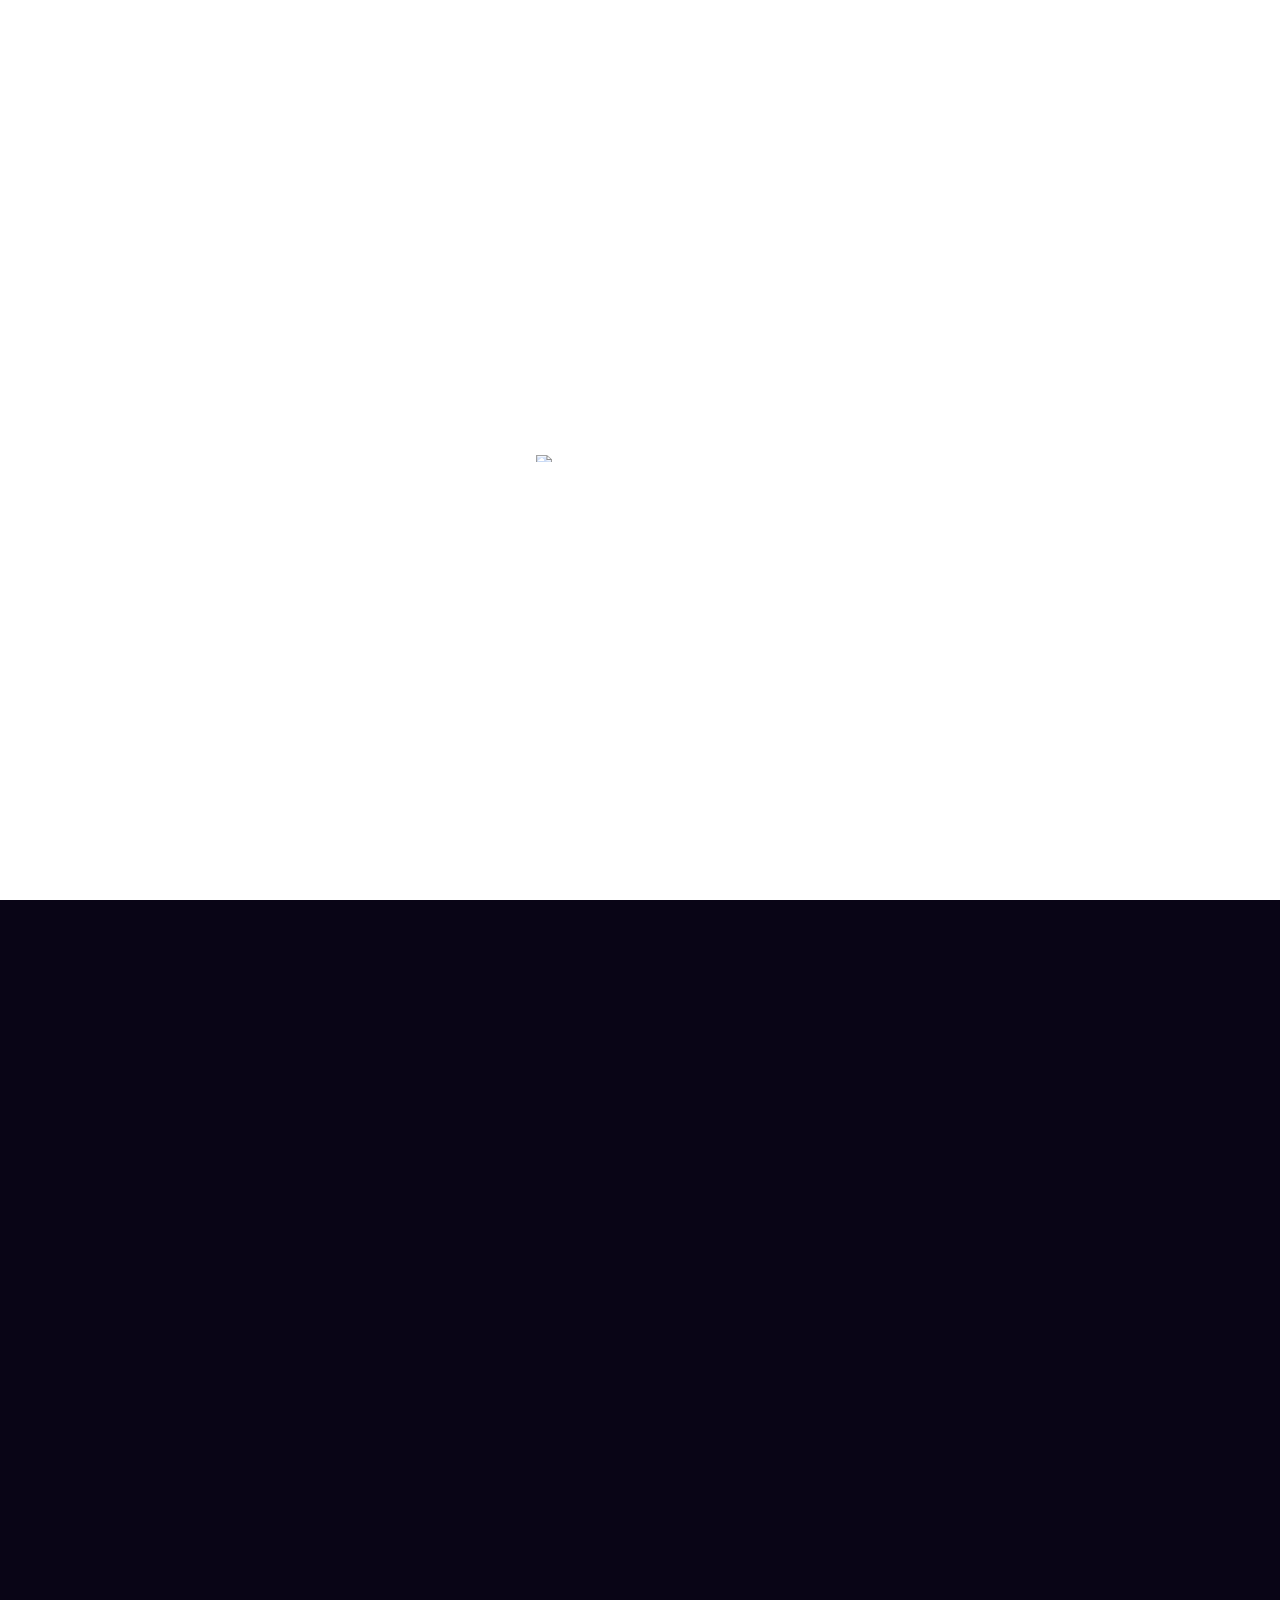
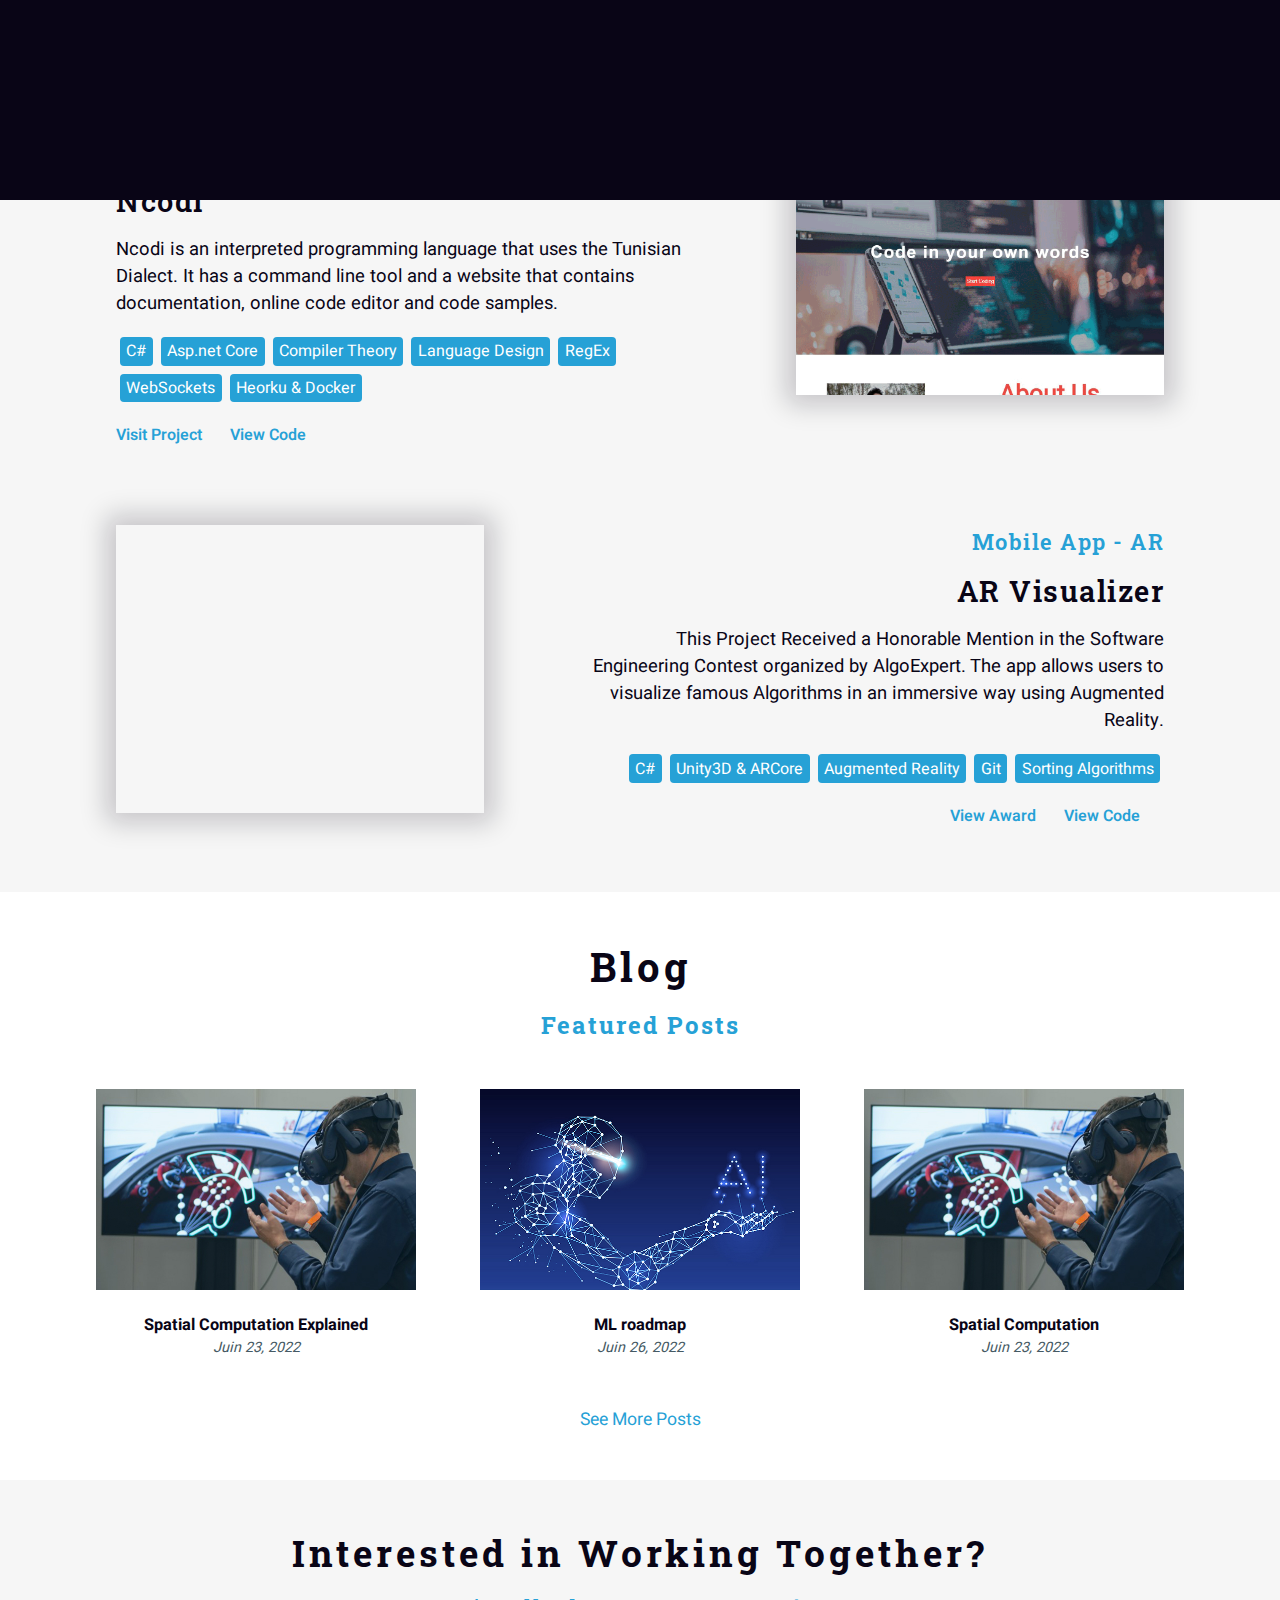
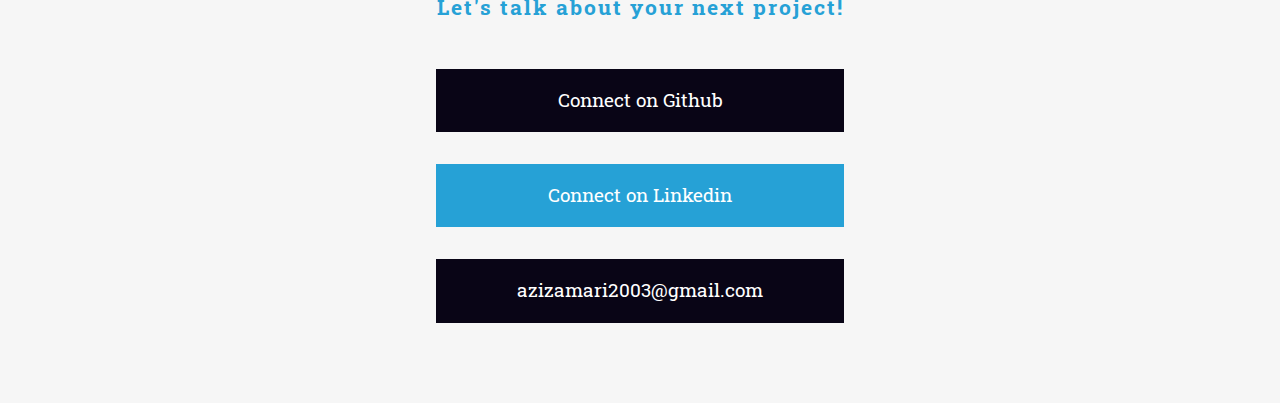
==== index.html @ 2fc7ad05 "Add new blog, ml roadmap" ====
<!DOCTYPE html>
<html lang="en">
<head>
    <meta charset="UTF-8">
    <meta http-equiv="X-UA-Compatible" content="IE=edge">
    <meta name="viewport" content="width=device-width, initial-scale=1.0">
    <meta name="description" content="I can help you build bold, unique, and amazing experiences that 10x your business growth.">
    <meta name="keywords" content="Tunisia, Ncodi, Developer, omerva, Aziz Amari, Python, ncodi, C#, Machine learning, AI, azizamari, aziz lamari, entrepreneur">
    <meta name="author" content="Aziz Amari">
    <link rel="icon" href="./assets/fav.ico" alt="logo">
    <link rel="stylesheet" href="style.css">
    <link rel="stylesheet" href="https://use.fontawesome.com/releases/v5.3.1/css/all.css" integrity="sha384-mzrmE5qonljUremFsqc01SB46JvROS7bZs3IO2EmfFsd15uHvIt+Y8vEf7N7fWAU" crossorigin="anonymous">
    <title>Aziz Amari</title>
</head>
<body>
    <div class="intro">
        <div class="intro-logo">
          <div class="hide">
            <img src="assets/logo-01.png" class="intro-logo">
          </div>
        </div>
      </div>
      <div class="slider"></div>
    </div>
    <header>
        <nav>
            <span class="open-slide">
                <a onclick="openSlideMenu()">
                    <img src="assets/hamburger.svg" class="hamburger" alt="menu button" width="15"/>
                </a>
            </span>
            <a href="#" class="logo">
                &#60;A&#62;
            </a>
            <span class="open-slide">
                <span id="temp_fix"> 
                    <img src="assets/hamburger.svg" class="hamburger" alt="menu button" width="15"/>
                </span>
            </span>
            <ul class="nav_links">
                <li><a href="#about">About</a></li>
                <li><a href="#skills">Skills</a></li>
                <li><a href="#projects">Projects</a></li>
                <li><a href="#blog">Blog</a></li>
                <li><a href="./assets/CV-Aziz-Amari.pdf"  target="_blank">Resume <i class="fas fa-file-pdf"></i></a></li>
                <li><a href="#contact">Contact</a></li>
            </ul>
        </nav>
        <div class="side-nav" id="side-menu">
            <a class="btn-close" onclick="closeSlideMenu()">&times;</a>
            <a class="side_links" href="#about">About</a>
            <a class="side_links" href="#skills">Skills</a>
            <a class="side_links" href="#projects">Projects</a>
            <a class="side_links" href="#blog">Blog</a>
            <a class="side_links" href="./assets/CV-Aziz-Amari.pdf"  target="_blank">Resume <i class="fas fa-file-pdf"></i></a>
            <a class="side_links" href="#contact">Contact</a>
        </div>
    </header>
    <div id="hero_content">
        <div id="particle-div"></div>
        <h2><span class="invisible_arrow"><</span>I'm Aziz Amari></h2>
        <h3>Software Developer passionate about Machine Learning</h3>
        <p>
            I can help you build bold, unique, and amazing <span class="bold_word">experiences</span> that 10x your business growth.
            <br>Currently studying <span class="bold_word">Computer Science</span>.
        </p>
        <div>
            <a href="#contact"><button class="mybtn touch">Get in touch!</button></a>
            <div class="social_media">
                <a class="social_media_button" href="https://www.linkedin.com/in/azizamari/" target="_blank"><i class="fab fa-linkedin"></i></a>
                <a class="social_media_button" href="https://github.com/azizamari" target="_blank"><i class="fab fa-github"></i></a>
            </div>
        </div>
        <div class="scroll_down"><a href="#about"><i class="fas fa-chevron-down"></i></a></div>
    </div>
    
    <span class="anchor" id="about"></span>
    <section class="about">
        <h2 class="section_title">About Me</h2>
        <div class="about_content">
            <div class="about_image">
                <img src="./assets/azizamari.jpg" alt="headshot picture of aziz amari">
            </div>
            <p class="about_text">
                Committed software developer skilled in building <span class="bold_word">Backend</span> systems and currently diving in the fascinating field of <span class="bold_word">Machine Learning</span>. My passion for <span class="bold_word">Computer Science</span>, <span class="bold_word">Entrepreneurship</span> and <span class="bold_word">Mathematics</span> pushed me to always look for new opportunities and challenges.<br>
                Creator of <a href="https://ncodi.tn/" target="_blank" style="text-decoration: none;" class="primary_word">ncodi</a> and former Intern Backend Developer at <a href="https://hackup.io/" target="_blank" style="text-decoration: none;" class="primary_word">Hackup.io</a>.
            </p>
        </div>
    </section>

    <span class="anchor" id="skills"></span>
    <section class="skills">
        <h2 class="section_title">Skills</h2>
        <div class="skills_card_container">
            <div class="skills_card">
                <div class="skills_card_title">Software Development</div>
                <div class="skill_items">
                    <div class="skill_item">Javascript</div>
                    <div class="skill_item">Node.js</div>
                    <div class="skill_item">HTML & CSS</div>
                    <div class="skill_item">Git & Github</div>
                    <div class="skill_item">C#</div>
                    <div class="skill_item">Unity3D</div>
                    <div class="skill_item">Python</div>
                    <div class="skill_item">Asp.net Core</div>
                </div>
            </div>
            <div class="skills_card">
                <div class="skills_card_title">Data</div>
                <div class="skill_items">
                    <div class="skill_item">Python</div>
                    <div class="skill_item">Numpy</div>
                    <div class="skill_item">Matplotlib</div>
                    <div class="skill_item">Pandas</div>
                    <div class="skill_item">SQL</div>
                    <div class="skill_item">PostgreSQL</div>
                    <div class="skill_item">Scikit-learn</div>
                    <div class="skill_item">Supervised Learning</div>
                </div>
            </div>
            <div class="skills_card">
                <div class="skills_card_title">Design</div>
                <div class="skill_items">
                    <div class="skill_item">Graphic Design</div>
                    <div class="skill_item">Adobe Illustrator</div>
                    <div class="skill_item">Adobe Photoshop</div>
                    <div class="skill_item">Adobe XD</div>
                </div>
            </div>
        </div>
    </section>

    <span class="anchor" id="projects"></span>
    <section class="projects">
        <h2 class="section_title">Things I've Built</h2>

        <div class="proj">
            <div class="proj_desc">
                <h4>Interpreter</h4>
                <h3>Ncodi</h3>
                <p>Ncodi is an interpreted programming language that uses the Tunisian Dialect. It has a command line tool and a website that contains documentation, online code editor and code samples.</p>
                <div class="project_card">
                    <div class="project_item">C#</div>
                    <div class="project_item">Asp.net Core</div>
                    <div class="project_item">Compiler Theory</div>
                    <div class="project_item">Language Design</div>
                    <div class="project_item">RegEx</div>
                    <div class="project_item">WebSockets</div>
                    <div class="project_item">Heorku & Docker</div>
                </div>
                <a href="https://ncodi.tn/" target="_blank" style="text-decoration: none;" class="primary_word">Visit Project <i class="fas fa-eye"></i></a>
                <a href="https://github.com/azizamari/Ncodi" target="_blank" style="text-decoration: none;" class="primary_word">View Code <i class="fab fa-github"></i></a>
            </div>
            <img src="./assets/projects/ncodi.gif" alt="">
        </div>
        
        <div class="proj proj_right">
            <div class="proj_desc">
                <h4>Mobile App - AR</h4>
                <h3>AR Visualizer</h3>
                <p>This Project Received a Honorable Mention in the Software Engineering Contest organized by AlgoExpert. The app allows users to visualize famous Algorithms in an immersive way using Augmented Reality.</p>
                <div class="project_card">
                    <div class="project_item">C#</div>
                    <div class="project_item">Unity3D & ARCore</div>
                    <div class="project_item">Augmented Reality</div>
                    <div class="project_item">Git</div>
                    <div class="project_item">Sorting Algorithms</div>
                </div>
                <a href="https://www.algoexpert.io/swe-project-contests/2020-summer" target="_blank" style="text-decoration: none;" class="primary_word">View Award <i class="fas fa-medal"></i></a>
                <a href="https://github.com/azizamari/AR-Visualizer" target="_blank" style="text-decoration: none;" class="primary_word">View Code <i class="fab fa-github"></i></a>
            </div>
            <iframe  src="https://www.youtube.com/embed/VbpRLLs6Fck" title="YouTube video player" frameborder="0" allow="accelerometer; autoplay; clipboard-write; encrypted-media; gyroscope; picture-in-picture" allowfullscreen></iframe>
        </div>

    </section>

    <span class="anchor" id="blog"></span>
    <section class="blog">
        <h2 class="section_title" >Blog</h2>
        <h3 class="section_subtitle">Featured Posts</h3>
        <div class="blog_cards">
            <div class="blog_card">
                <a href="spatial-computation.html" target="_blank" class="image_container">
                    <img class="blog_image" src="assets/blog/vr-thumbnail.jpg">
                </a>
                <a href="spatial-computation.html" target="_blank" class="blog_link"><h4>Spatial Computation Explained</h4></a>
                <p>Juin 23, 2022</p>
            </div>
            <div class="blog_card">
                <a href="spatial-computation.html" target="_blank" class="image_container">
                    <img class="blog_image" src="assets/blog/roadmap_thumbnail.jpg">
                </a>
                <a href="ml-roadmap.html" target="_blank" class="blog_link"><h4>ML roadmap</h4></a>
                <p>Juin 26, 2022</p>
            </div>
            <div class="blog_card">
                <a href="spatial-computation.html" target="_blank" class="image_container">
                    <img class="blog_image" src="assets/blog/vr-thumbnail.jpg">
                </a>
                <a href="spatial-computation.html" target="_blank" class="blog_link"><h4>Spatial Computation</h4></a>
                <p>Juin 23, 2022</p>
            </div>
        </div>
        <div class="more">
            <a href="blog.html" target="_blank"><span> See More Posts <i class="fas fa-chevron-right"></i></span></a>
        </div>
    </section> 

    <span class="anchor" id="contact"></span>
    <section class="contact">
        <h2 class="section_title">Interested in Working Together?</h2>
        <h3 class="section_subtitle">Let's talk about your next project!</h3>
        <div class="connect">
            <a href="https://github.com/azizamari" target="_blank" class="custom-btn"><i class="fab fa-github"></i> Connect on Github</a>
            <a href="https://www.linkedin.com/in/azizamari/" target="_blank" class="custom-btn blue-btn"><i class="fab fa-linkedin"></i> Connect on Linkedin</a>
            <a class="custom-btn"><i class="fas fa-envelope"></i> azizamari2003@gmail.com</a>
        </div>
    </section>
    <script src="https://cdnjs.cloudflare.com/ajax/libs/gsap/3.5.1/gsap.min.js"></script>
    <script src="./js/particles.min.js"></script>
    <script src="./js/app.js"></script>
</body>
</html>
---- style.css ----
@import url('https://fonts.googleapis.com/css2?family=Roboto+Slab:wght@400;600&display=swap');
@import url('https://fonts.googleapis.com/css2?family=Heebo:wght@400;600&display=swap');
:root {
    --primary: #26a1d6;
    --lightprim: #3CACDC;
    --white: #fff;
    --black: #090516;
    --grey: #f6f6f6;
}
*{
    margin:0;
    padding:0;
    box-sizing:border-box;
    font-family: 'Heebo', sans-serif;
}
html{
    scroll-behavior: smooth;
}
.anchor {
    display: block;
    height: 95px; /*same height as header*/
    margin-top: -95px; /*same height as header*/
    visibility: hidden;
}
body{
    color:var(--black);
}

h3{
    font-family: 'Roboto Slab', serif;
}
/* intro animation */
.intro{
    background: var(--white);
    position:fixed;
    top: 0;
    left: 0;
    width: 100%;
    height: 100%;
    display: flex;
    justify-content: center;
    align-items: center;
    z-index: 98;
}
.slider{
  background: var(--black);
  position:fixed;
  top: 0;
  left: 0;
  width: 100%;
  height: 100%;
  transform: translateY(100%);
  z-index: 99;
}

.intro-logo{
  width: 15rem;
  height: auto;
}

.hide{
  background-color:var(--white);
  overflow: hidden;
}

.hide img{
  transform: translateY(100%);
}

/* intro animation */

/* navbar */
header{
    display:flex;
    justify-content:space-around;
    align-items:center;
    position: fixed;
    z-index:80;
    background:var(--white);
    width: 100%;
    padding:10px;
    box-shadow: 0px 1px 20px 0px rgba(9,5,22,0.46);
    -webkit-box-shadow: 0px 1px 20px 0px rgba(9,5,22,0.46);
    -moz-box-shadow: 0px 1px 20px 0px rgba(9,5,22,0.46);
}
header li, header a, header button, .side p, .side{
    color:var(--black);
    font-weight:400;
    text-decoration: none;
}
nav{
    display:flex;
    align-items:center;
    align-content: center;
    width:100%;
    justify-content: space-around;
}
.open-slide{
    display: none;
}
nav > a{
    display:flex;
}
.logo{
    cursor: pointer;
    font-family: 'Roboto Slab', serif;
    color:var(--black);
    font-size: 2.5rem;
    font-weight:600;
}
.hamburger{
    width:60px;
    height: auto;
    transition: all 0.3s ease 0s;
    padding:3px;
}
.nav_links{
    list-style: none;
    display: flex;
    justify-content: center;
}
.nav_links li{
    padding:0 18px;
    display: flex;
    justify-content: center;
    align-items:center;
}
.nav_links li a{
    font-size: 1.1rem;
    cursor: pointer;
    transition: all 0.3s ease 0s;
}
.nav_links li a:hover{
    color:var(--primary);
}

.side-nav{
    height: 100%;
    width: 0;
    position:fixed;
    z-index: 1;
    top:0;
    left:0;
    background:var(--white);
    overflow-x:hidden;
    padding-top:60px;
    border-top-right-radius: 18px;
    transition: all 0.5s ease 0s;
}

.side-nav a{
    padding:20px 10px 10px 40px;
    text-decoration: none;
    cursor: pointer;
    display: block;
    color:var(--black);
    transition: all 0.3s ease 0s;
}
.side-nav a:hover{
    color:var(--primary);
}

.side-nav .btn-close{
    position:absolute;
    top:0;
    right:22px;
    font-size:36px;
    margin-left: 50px;
}
.hamburger{
    width:100%;
    cursor: pointer;
}
#temp_fix{
    opacity: 0;
    display:flex;
}
.open-slide > a{
    display:flex;
}
.scroll_down{
    text-align: center;
    font-size:2rem;
    margin-bottom:2.5rem;
}
.scroll_down > a{
    text-decoration: none !important;
    color:var(--primary);

}
/* navbar */

/* hero */
#particle-div{
    position : absolute;
    width:90%;
    height:100%;
    z-index:-1;
}
#hero_content{
    width:90%;
    height:100%;
    margin:auto;
}
#hero_content >h2{
    color:var(--black);
    font-size:3rem;
    letter-spacing: 4px;
    padding-top:9rem;
    margin-bottom:1rem;
    font-family: 'Roboto Slab', serif;
}
.invisible_arrow{
    display:none;
}
#hero_content >h3{
    color:var(--primary);
    font-weight:600;
    font-size:1.5rem;
    margin-bottom:1rem;
    letter-spacing: 3px;
}

#hero_content >p{
    color:var(--black);
    width: 60%;
    font-size:1.2rem;
}
.primary_word{
    color:var(--primary);
    font-weight:600;
    vertical-align:middle;

}
.bold_word{
    font-weight: 600;
}
.mybtn{
    outline:none;
    width:100px;
    cursor: pointer;
    padding: 10px;
    transition: all 0.7s ease 0s;
    font-size: 1.2rem;
    background-color:transparent;
    color: var(--black);
    border: 3px solid var(--black);
    border-radius:5px;
    margin-bottom:1rem;
}
.mybtn:hover{
    border-color:var(--primary);
    color:var(--white);
    background:var(--primary);
}
.touch{
    margin-top:25px;
    width: 180px;
    transition: all 0.7s ease 0s;
}
.social_media{
    width: 160px;
    text-align: center;
    margin-bottom:2.5rem;
}
.social_media_button{
    color:var(--black);
    font-size:1.5rem;
    margin: 0 0.5rem;
}
/* hero */

.section_title{
    text-align:center;
    color:var(--black);
    font-size:2.5rem;
    letter-spacing: 4px;
    margin-bottom:1rem;
    font-family: 'Roboto Slab', serif;
    padding-top:3rem;
}
.section_subtitle{
    text-align:center;
    color:var(--primary);
    font-size:1.5rem;
    letter-spacing: 2px;
}

/* about section */
.about{
    height:100%;
    background-color:var(--grey)
}
.about_content{
    width:90%;
    display:flex;
    align-items: center;
    margin:auto;
    justify-content:space-around;
    padding-bottom:3rem;
}
.about_image img{
    width:12rem;
    height:auto;
}
.about_text{
    width:60%;
    text-align:center;
    font-size:1.2rem;
}
/* about section */

/* skills section */
.skills{
    height:100%;
    background-color:var(--white)
}
.skills_card_container{
    display:flex;
    flex-wrap: wrap;
    justify-content:space-around;
    width:80%;
    margin: 4rem auto;
}
.skills_card{
    width:20rem;
    padding:1rem;
    box-shadow: 0px 0px 25px 5px rgba(9,5,22,0.2);
    display: flex;
    flex-direction: column;
    justify-content: space-evenly;
    margin: 2rem 1rem;
}

.skills_card_title{
    color:var(--black);
    font-size:1.3rem;
    font-weight:600;
    text-align:center;
    font-family: 'Roboto Slab', serif;
    padding-bottom: 1rem;
}
.skill_items{
    display: flex;
    flex-wrap: wrap;
    justify-content:center;
}
.skill_item{
    background-color: var(--primary);
    display: inline;
    padding:0.2rem 0.4rem;
    border-radius:4px;
    color:var(--white);
    margin:0.5rem;
}
/* skills section */

/* projects section */
.projects{
    height:100%;
    background-color:var(--grey)
}
.projects > .section_title{
    margin-bottom:3rem;
}
.proj_right{
    flex-direction: row-reverse;
    text-align:right;
}
.proj{
    width:90%;
    display:flex;
    align-items: center;
    margin:auto;
    padding-bottom:4rem;
    justify-content:space-around;
}
.proj .proj_desc{
    width:50%;
}
.proj .proj_desc a{
    margin-right:1.5rem;
}
.proj h4{
    margin:1rem 0;
    font-size:1.4rem;
    letter-spacing: 1.5px;
    color:var(--primary);
    font-weight:600;
    font-family: 'Roboto Slab', serif;
}
.proj h3{
    letter-spacing: 1.5px;
    font-size:1.8rem;
    color:var(--black);
    font-weight:600;
}
.proj p{
    margin:1rem 0;
    font-size:1.15rem;
    color:var(--black);
}
.proj > img{
    width:25rem;
    height:auto;
    box-shadow: 0px 0px 25px 10px rgba(9,5,22,0.2)
}
.proj > iframe{
    width:25rem;
    height:20rem;
    box-shadow: 0px 0px 25px 10px rgba(9,5,22,0.2)
}
.project_card{
    width:100%;
    display: flex;
    flex-wrap: wrap;
    justify-content: flex-start;
    margin-bottom: 1rem;
}
.proj_right .project_card{
    justify-content: flex-end;
}
.project_item{
    background-color: var(--primary);
    display: inline;
    padding:0.15rem 0.4rem;
    border-radius:4px;
    color:var(--white);
    margin:0.25rem;
}
/* projects section */

/* blog */
.blog{
    height:100%;
    background-color:var(--white)
}
.blog_cards{
    display: flex;
    justify-content: space-evenly;
    align-items: center;
    padding-top:3rem;
    width: 90%;
    margin: auto;
}
.blog_card{
    width: 100%;
    display: flex;
    flex-direction: column;
    align-items: center;
    color:var(--black);
    margin: 0 1rem;
}
.blog_card .image_container{
    width:25vw;
    display: inline-block;
    overflow: hidden;
}
.blog_card .blog_image{
    width:100%;
    height:auto;
    transition: all 0.3s ease 0s;
    cursor: pointer;
}
.blog_card .blog_image:hover{
    transform:scale(1.1);
    -ms-transform:scale(1.1); /* IE 9 */
    -moz-transform:scale(1.1); /* Firefox */
    -webkit-transform:scale(1.1); /* Safari and Chrome */
    -o-transform:scale(1.1); /* Opera */
}
.blog_card > h4{
    padding-top:1rem;
    font-size:1.2rem;
    cursor: pointer;
    transition: all 0.3s ease 0s;
}
.blog_card > h4:hover{
    color:var(--primary);
}
.blog_card > p{
    font-size:0.9rem;
    font-style: italic;
    color: #455A64;
}
.blog .more{
    text-align:center;
    padding:3rem 0;
}
.blog .more a{
    font-size:1.1rem;
    text-decoration: inherit;
    color:var(--primary);
    font-weight:400;
    transition: all 0.3s ease 0s;
}
.blog .more a:hover{
    color:var(--black);
}
.blog .more a .bxs-right-arrow-circle{
    vertical-align:middle;
    font-size:2rem;
}
.blog .more a span{
    vertical-align:middle;
}
.blog_card h4, .blog_card p{
    text-align:center;
}
.blog_card .blog_link{
    text-decoration:none;
    color:var(--black);
    padding-top:1rem;
    font-size:1.2rem;
    cursor: pointer;
    transition: all 0.3s ease 0s;
}
.blog_card .blog_link:hover{
    color:var(--primary);
}
/* blog */
/* contact */
.contact{
    background-color:var(--grey);
    height:100%;
}
.contact > .section_title{
    margin-left: 1rem;
    margin-right: 1rem;
}
.custom-btn {
    width:27rem;
    padding:1.2rem 0rem;
    text-align:center;
    background-color: var(--black);
	height: auto;
	border-radius: 0px;
	color: var(--white);
    font-size: 1.4rem;
	transition: all .4s;
    font-family: 'Roboto Slab', serif;
    cursor: pointer;
    text-decoration:none;
    margin:1rem;
}
.blue-btn{
    background-color:var(--primary)
}

.custom-btn:hover {
    width:28.5rem;
    padding:1.4rem 0rem;
}
.connect{
    margin-top: 2rem;
    display:flex;
    flex-direction: column;
    justify-content: space-around;
    align-items: center;
    padding-bottom: 4rem;
}

/* contact */

@media only screen and (max-width:1300px) {
    .intro-logo{
        width: 13rem;
        height: auto;
    }
    .blog_card .blog_link{
        font-size:1.02rem;
    }
    .custom-btn {
        width:25.5rem;
        padding:1.1rem 0rem;
        font-size: 1.2rem;
    }
    .custom-btn:hover {
        width:27rem;
        padding:1.3rem 0rem;
    }
    .contact > .section_title{
        font-size:2.3rem;
    }
    .contact > .section_subtitle{
        font-size:1.3rem;
    }
    .proj > img {
        width: 23rem;
        height: auto;
    }
    .proj > iframe{
        width:23rem;
        height:18rem;
    }
}
@media only screen and (max-width:952px) {
    .intro-logo{
        width: 11rem;
        height: auto;
    }
    .about_text{
        width:60%;
        text-align:center;
        font-size:1rem;
    }
    .contact > .section_title{
        font-size:2.1rem;
    }
    .contact > .section_subtitle{
        font-size:1.15rem;
    }
    .proj .proj_desc {
        width: 40%;
        margin-right: 1rem;
    }
    .proj > img {
        width: 22rem;
        height: auto;
    }
    .proj > iframe{
        width:22rem;
        height:17rem;
    }
    .proj h4{
        font-size:1.25rem;
    }
    .proj h3{
        font-size:1.6rem;
    }
    .proj p{
        font-size:1rem;
    }
    .proj .proj_desc a{
        margin-right:1.2rem;
        font-size:0.7rem;
    }
    .blog_card {
        margin: 0 0.5rem;
    }
    .blog_cards {
        width: 95%;
    }
    
}
@media only screen and (max-width:768px) {
    .intro-logo{
        width: 8rem;
        height: auto;
    }
    .nav_links{
        display:none;
    }
    .open-slide{
        display: block;
    }
    .logo{
        margin:auto;
    }
    .hamburger{
        margin:1rem;
    }
    #hero_content{
        text-align:center;
    }
    #hero_content >p{
        width: 100%;
        font-size:1rem;
    }
    #hero_content >h2{
        font-size:2rem;
    }
    #hero_content >h3{
        font-size:1.2rem;
    }
    .invisible_arrow{
        display:initial;
    }
    .mybtn{
        width:140px;
        font-size: 1.1rem;
        padding: 10px;
    }
    .social_media{
        width: 100%;
    }
    .about_content{
        flex-direction: column;
    }
    .about_image{
        margin-bottom:1.5rem;
        margin-top:1rem;
    }
    .about_image img{
        width:10rem;
        height:auto;
    }
    .about_text{
        width:80%;
    }
    .blog_cards{
        flex-direction:column;
    }
    .blog_card{
        margin-bottom: 2rem;
    }
    .blog_card .image_container{
        width:50vw;
    }
    .contact > .section_title{
        font-size:1.9rem;
    }
    .projects > .section_title{
        font-size:2.3rem;
    }
    .contact > .section_subtitle{
        font-size:1rem;
    }
    .custom-btn {
        width:20rem;
        padding:1rem 0rem;
        font-size: 1.2rem;
    }
    .custom-btn:hover {
        width:22rem;
        padding:1.1rem 0rem;
    }
    .proj{
        flex-direction: column;
        align-items:flex-start;

    }
    .proj .proj_desc {
        width: 90%;
        margin-right: 0rem;
    }
    .proj_right{        
        align-items:flex-end;
    }
    .proj p {
        font-size: 0.9rem;
    }
    .proj > img {
        margin-top: 1rem;
    }
    .proj > iframe{
        margin-top: 1rem;
    }
    .proj h4{
        font-size:1.15rem;
    }
    .proj h3{
        font-size:1.5rem;
    }
    .proj .proj_desc a{
        margin-right:1rem;
        font-size:0.9rem;
    }
    .project_item{
        padding:0.15rem 0.4rem;
        margin:0.25rem;
        font-size:0.9rem;
    }
}
@media screen and (max-width: 560px) {
    #hero_content >p{
        width: 100%;
        font-size:0.8rem;
    }
    #hero_content >h2{
        font-size:1.6rem;
    }
    #hero_content >h3{
        font-size:1rem;
    }
    .mybtn{
        width:140px;
        font-size: 1rem;
        padding: 6px;
    }
    .blog_card > h4{
        font-size:0.9rem;
    }
    .blog_card > p{
        font-size:0.7rem;
        font-style: italic;
    }
    .blog_card .image_container{
        width:55vw;
    }
    .contact > .section_title{
        font-size:1.1rem;
    }
    .projects > .section_title{
        font-size:1.6rem;
    }
    .custom-btn {
        width:16rem;
        padding:0.8rem 0rem;
        font-size: 0.9rem;
    }
    .custom-btn:hover {
        width:16rem;
        padding:0.8rem 0rem;
    }
    .scroll_down{
        font-size:1.6rem;
    }
    .proj > img {
        width: 18rem;
        height: auto;
    }
    .proj > iframe {
        width: 16rem;
        height:13rem;
    }
}
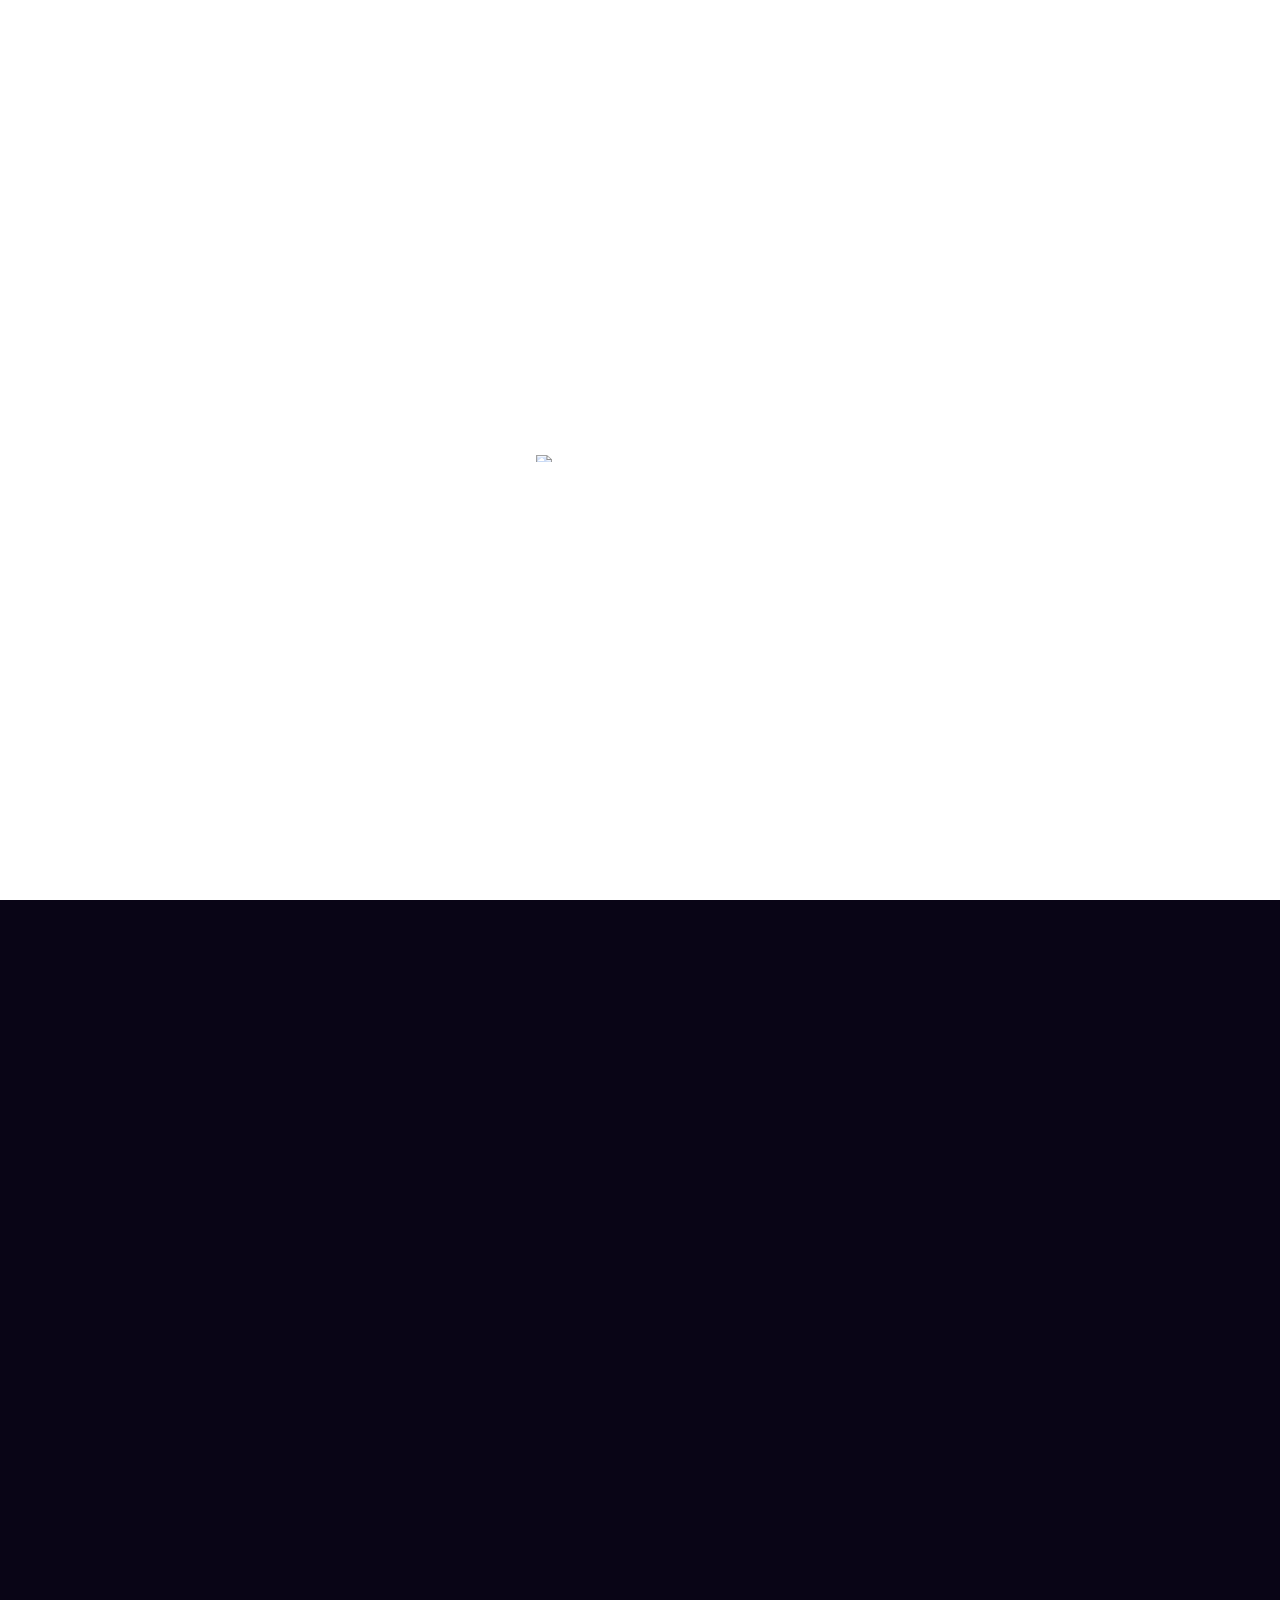
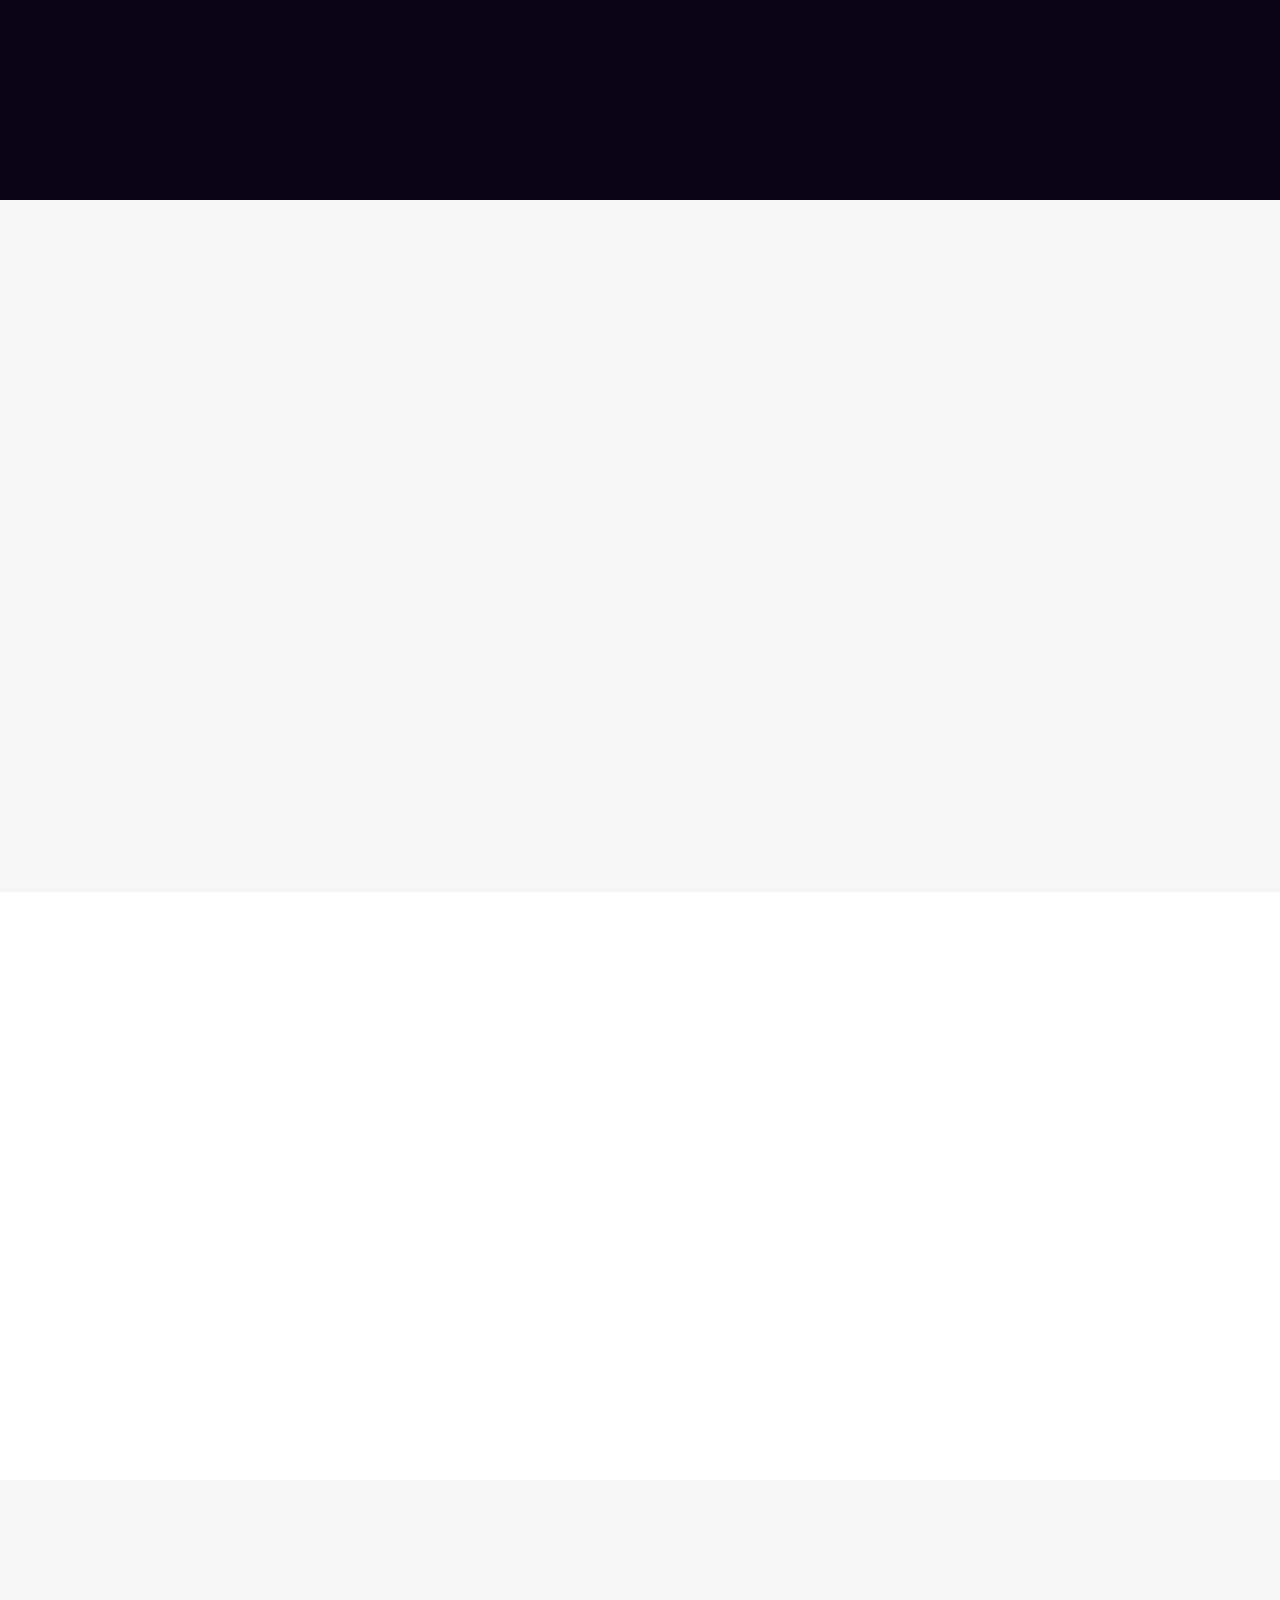
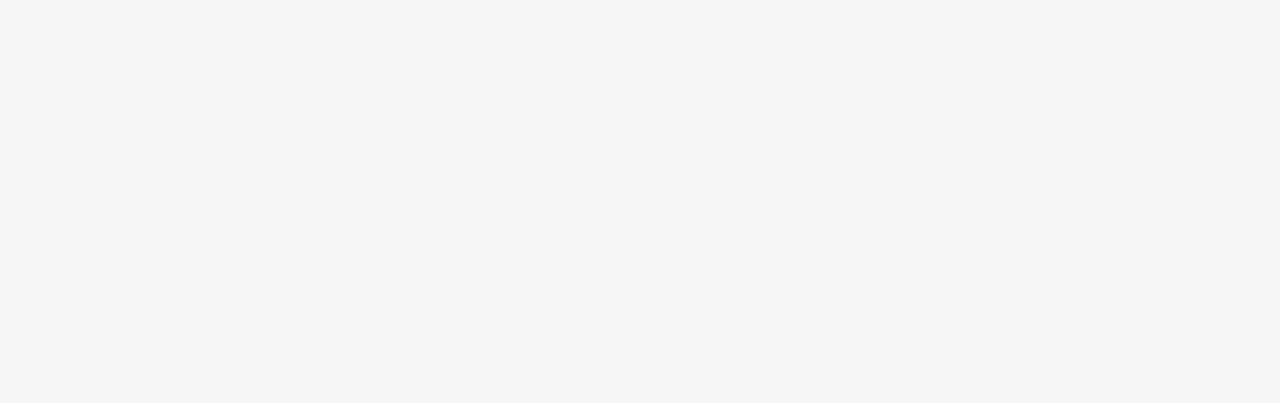
==== commit c22c8918: "last minute fixes" ====
--- a/index.html
+++ b/index.html
@@ -10,7 +10,8 @@
     <link rel="icon" href="./assets/fav.ico" alt="logo">
     <link rel="stylesheet" href="style.css">
     <link rel="stylesheet" href="https://use.fontawesome.com/releases/v5.3.1/css/all.css" integrity="sha384-mzrmE5qonljUremFsqc01SB46JvROS7bZs3IO2EmfFsd15uHvIt+Y8vEf7N7fWAU" crossorigin="anonymous">
-    <title>Aziz Amari</title>
+    <link href="https://unpkg.com/aos@2.3.1/dist/aos.css" rel="stylesheet">
+    <title>Aziz Amari | Technology Enthusiast</title>
 </head>
 <body>
     <div class="intro">
@@ -76,12 +77,12 @@
     
     <span class="anchor" id="about"></span>
     <section class="about">
-        <h2 class="section_title">About Me</h2>
+        <h2 class="section_title" data-aos="fade-down" data-aos-easing="ease-in-sine" data-aos-duration="500">About Me</h2>
         <div class="about_content">
-            <div class="about_image">
+            <div class="about_image" data-aos="fade-right" data-aos-easing="ease-in-sine" data-aos-duration="500">
                 <img src="./assets/azizamari.jpg" alt="headshot picture of aziz amari">
             </div>
-            <p class="about_text">
+            <p class="about_text" data-aos="fade-right" data-aos-easing="ease-in-sine" data-aos-duration="500">
                 Committed software developer skilled in building <span class="bold_word">Backend</span> systems and currently diving in the fascinating field of <span class="bold_word">Machine Learning</span>. My passion for <span class="bold_word">Computer Science</span>, <span class="bold_word">Entrepreneurship</span> and <span class="bold_word">Mathematics</span> pushed me to always look for new opportunities and challenges.<br>
                 Creator of <a href="https://ncodi.tn/" target="_blank" style="text-decoration: none;" class="primary_word">ncodi</a> and former Intern Backend Developer at <a href="https://hackup.io/" target="_blank" style="text-decoration: none;" class="primary_word">Hackup.io</a>.
             </p>
@@ -90,9 +91,9 @@
 
     <span class="anchor" id="skills"></span>
     <section class="skills">
-        <h2 class="section_title">Skills</h2>
+        <h2 class="section_title" data-aos="fade-down" data-aos-easing="ease-in-sine" data-aos-duration="500">Skills</h2>
         <div class="skills_card_container">
-            <div class="skills_card">
+            <div class="skills_card" data-aos="fade-down" data-aos-easing="ease-in-sine" data-aos-duration="500">
                 <div class="skills_card_title">Software Development</div>
                 <div class="skill_items">
                     <div class="skill_item">Javascript</div>
@@ -105,7 +106,7 @@
                     <div class="skill_item">Asp.net Core</div>
                 </div>
             </div>
-            <div class="skills_card">
+            <div class="skills_card" data-aos="fade-up" data-aos-easing="ease-in-sine" data-aos-duration="500">
                 <div class="skills_card_title">Data</div>
                 <div class="skill_items">
                     <div class="skill_item">Python</div>
@@ -118,7 +119,7 @@
                     <div class="skill_item">Supervised Learning</div>
                 </div>
             </div>
-            <div class="skills_card">
+            <div class="skills_card" data-aos="fade-down" data-aos-easing="ease-in-sine" data-aos-duration="500">
                 <div class="skills_card_title">Design</div>
                 <div class="skill_items">
                     <div class="skill_item">Graphic Design</div>
@@ -132,9 +133,9 @@
 
     <span class="anchor" id="projects"></span>
     <section class="projects">
-        <h2 class="section_title">Things I've Built</h2>
-
-        <div class="proj">
+        <h2 class="section_title" data-aos="fade-down" data-aos-easing="ease-in-sine" data-aos-duration="500">Things I've Built</h2>
+
+        <div class="proj" data-aos="fade-right" data-aos-easing="ease-in-sine" data-aos-duration="500">
             <div class="proj_desc">
                 <h4>Interpreter</h4>
                 <h3>Ncodi</h3>
@@ -154,7 +155,7 @@
             <img src="./assets/projects/ncodi.gif" alt="">
         </div>
         
-        <div class="proj proj_right">
+        <div class="proj proj_right" data-aos="fade-up" data-aos-easing="ease-in-sine" data-aos-duration="500">
             <div class="proj_desc">
                 <h4>Mobile App - AR</h4>
                 <h3>AR Visualizer</h3>
@@ -176,46 +177,47 @@
 
     <span class="anchor" id="blog"></span>
     <section class="blog">
-        <h2 class="section_title" >Blog</h2>
-        <h3 class="section_subtitle">Featured Posts</h3>
+        <h2 class="section_title" data-aos="fade-down" data-aos-easing="ease-in-sine" data-aos-duration="500">Blog</h2>
+        <h3 class="section_subtitle" data-aos="fade-right" data-aos-easing="ease-in-sine" data-aos-duration="700">Featured Posts</h3>
         <div class="blog_cards">
-            <div class="blog_card">
+            <div class="blog_card" data-aos="fade-down" data-aos-easing="ease-in-sine" data-aos-duration="500">
                 <a href="spatial-computation.html" target="_blank" class="image_container">
                     <img class="blog_image" src="assets/blog/vr-thumbnail.jpg">
                 </a>
                 <a href="spatial-computation.html" target="_blank" class="blog_link"><h4>Spatial Computation Explained</h4></a>
                 <p>Juin 23, 2022</p>
             </div>
-            <div class="blog_card">
-                <a href="spatial-computation.html" target="_blank" class="image_container">
-                    <img class="blog_image" src="assets/blog/roadmap_thumbnail.jpg">
+            <div class="blog_card" data-aos="fade-up" data-aos-easing="ease-in-sine" data-aos-duration="500">
+                <a href="ml-roadmap.html" target="_blank" class="image_container">
+                    <img class="blog_image" src="assets/blog/roadmap-thumbnail.jpg">
                 </a>
                 <a href="ml-roadmap.html" target="_blank" class="blog_link"><h4>ML roadmap</h4></a>
                 <p>Juin 26, 2022</p>
             </div>
-            <div class="blog_card">
-                <a href="spatial-computation.html" target="_blank" class="image_container">
-                    <img class="blog_image" src="assets/blog/vr-thumbnail.jpg">
-                </a>
-                <a href="spatial-computation.html" target="_blank" class="blog_link"><h4>Spatial Computation</h4></a>
-                <p>Juin 23, 2022</p>
-            </div>
-        </div>
-        <div class="more">
+            <div class="blog_card" data-aos="fade-down" data-aos-easing="ease-in-sine" data-aos-duration="500">
+                <a href="talk-less.html" target="_blank" class="image_container">
+                    <img class="blog_image" src="assets/blog/talk-thumbnail.jpg">
+                </a>
+                <a href="talk-less.html" target="_blank" class="blog_link"><h4>Talk Less, Do More</h4></a>
+                <p>Juin 28, 2022</p>
+            </div>
+        </div>
+        <div class="more" data-aos="fade-down" data-aos-easing="ease-in-sine" data-aos-duration="500">
             <a href="blog.html" target="_blank"><span> See More Posts <i class="fas fa-chevron-right"></i></span></a>
         </div>
     </section> 
 
     <span class="anchor" id="contact"></span>
     <section class="contact">
-        <h2 class="section_title">Interested in Working Together?</h2>
-        <h3 class="section_subtitle">Let's talk about your next project!</h3>
+        <h2 class="section_title" data-aos="fade-down" data-aos-easing="ease-in-sine" data-aos-duration="500">Interested in Working Together?</h2>
+        <h3 class="section_subtitle" data-aos="fade-right" data-aos-easing="ease-in-sine" data-aos-duration="700">Let's talk about your next project!</h3>
         <div class="connect">
-            <a href="https://github.com/azizamari" target="_blank" class="custom-btn"><i class="fab fa-github"></i> Connect on Github</a>
-            <a href="https://www.linkedin.com/in/azizamari/" target="_blank" class="custom-btn blue-btn"><i class="fab fa-linkedin"></i> Connect on Linkedin</a>
-            <a class="custom-btn"><i class="fas fa-envelope"></i> azizamari2003@gmail.com</a>
-        </div>
-    </section>
+            <a href="https://github.com/azizamari" target="_blank" class="custom-btn" data-aos="fade-right" data-aos-easing="ease-in-sine" data-aos-duration="800" ><i class="fab fa-github"></i> Connect on Github</a>
+            <a href="https://www.linkedin.com/in/azizamari/" target="_blank" class="custom-btn blue-btn" data-aos="fade-right" data-aos-easing="ease-in-sine" data-aos-duration="800" ><i class="fab fa-linkedin"></i> Connect on Linkedin</a>
+            <a class="custom-btn" href="mailto:azizamari2003@gmail.com" data-aos="fade-right" data-aos-easing="ease-in-sine" data-aos-duration="800" ><i class="fas fa-envelope" ></i> azizamari2003@gmail.com</a>
+        </div>
+    </section>
+    <script src="https://unpkg.com/aos@2.3.1/dist/aos.js"></script>
     <script src="https://cdnjs.cloudflare.com/ajax/libs/gsap/3.5.1/gsap.min.js"></script>
     <script src="./js/particles.min.js"></script>
     <script src="./js/app.js"></script>
--- a/style.css
+++ b/style.css
@@ -814,4 +814,15 @@
         width: 16rem;
         height:13rem;
     }
+    .proj{
+        text-align: center;
+        align-items: center;
+        padding-bottom: 3rem;
+    }
+    .proj .project_card {
+        justify-content: center;
+    }
+    .projects .section_title{
+        margin-bottom: 1rem;
+    }
 }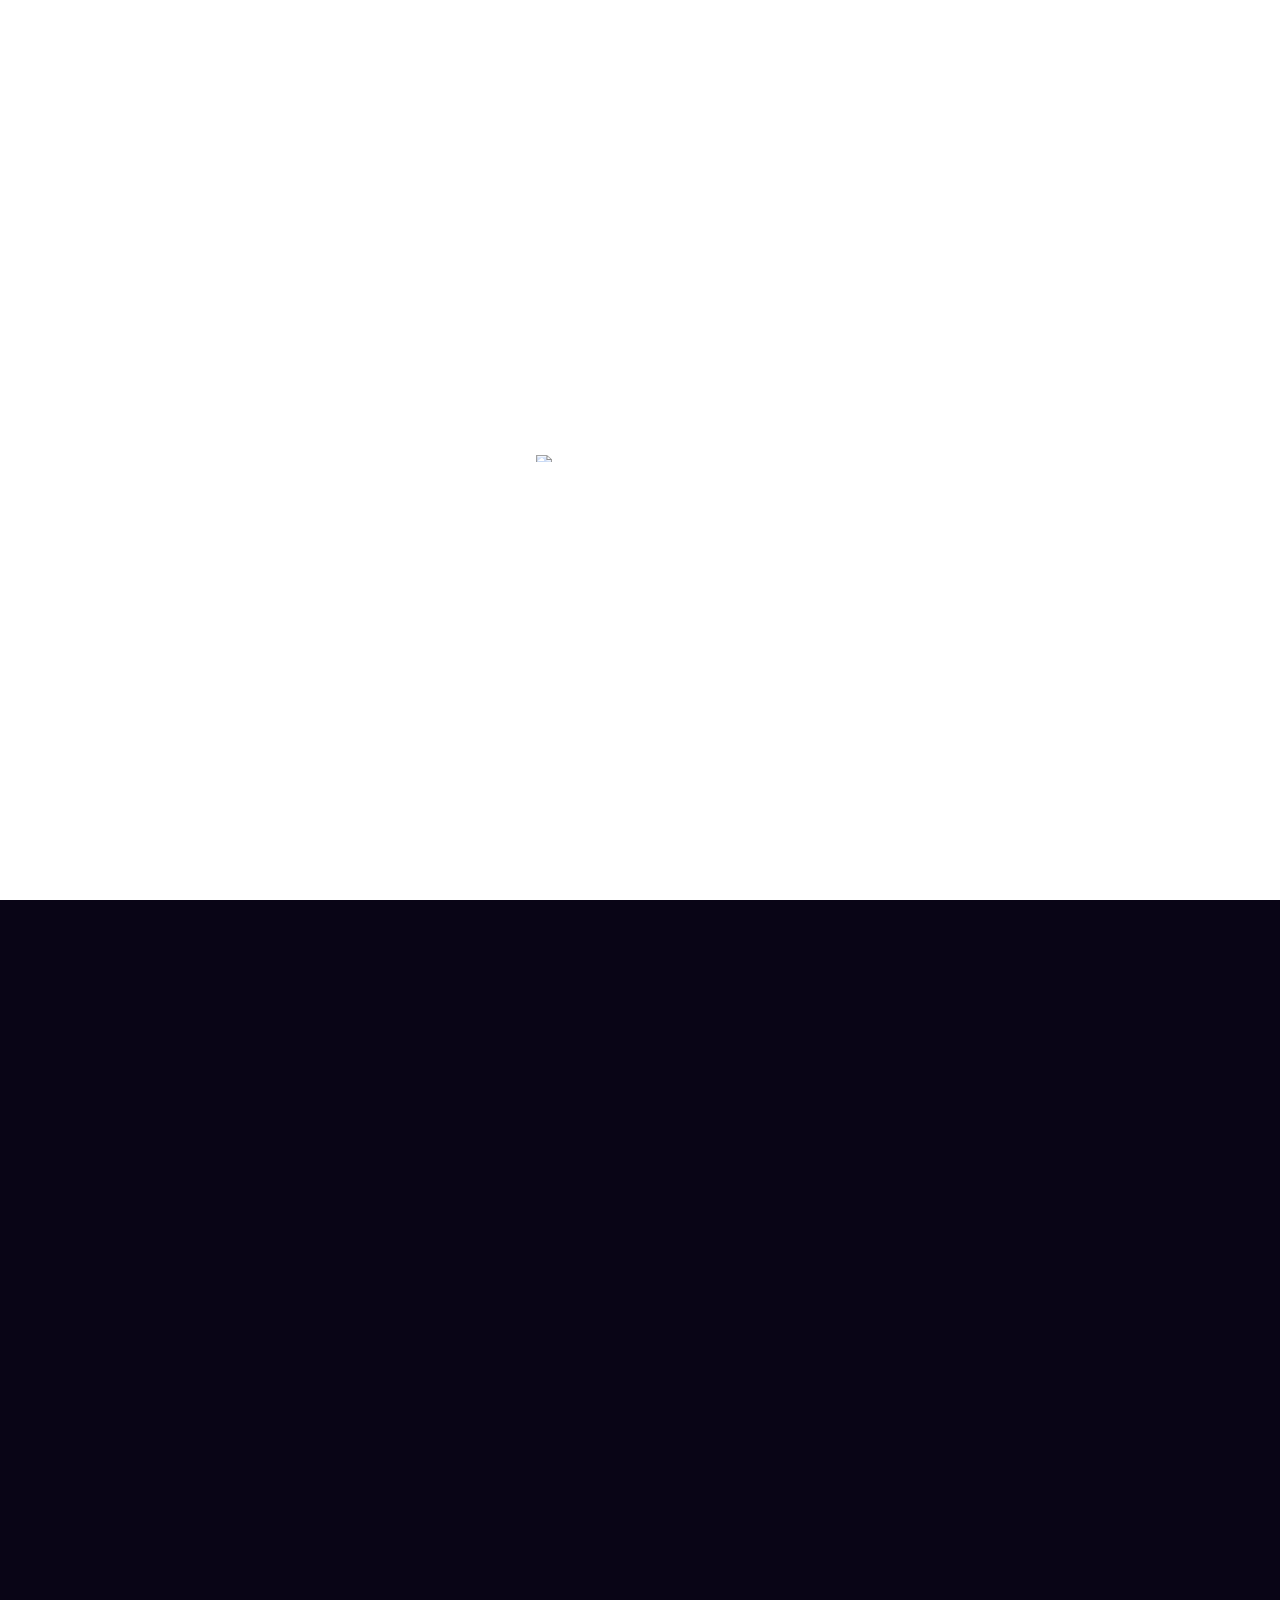
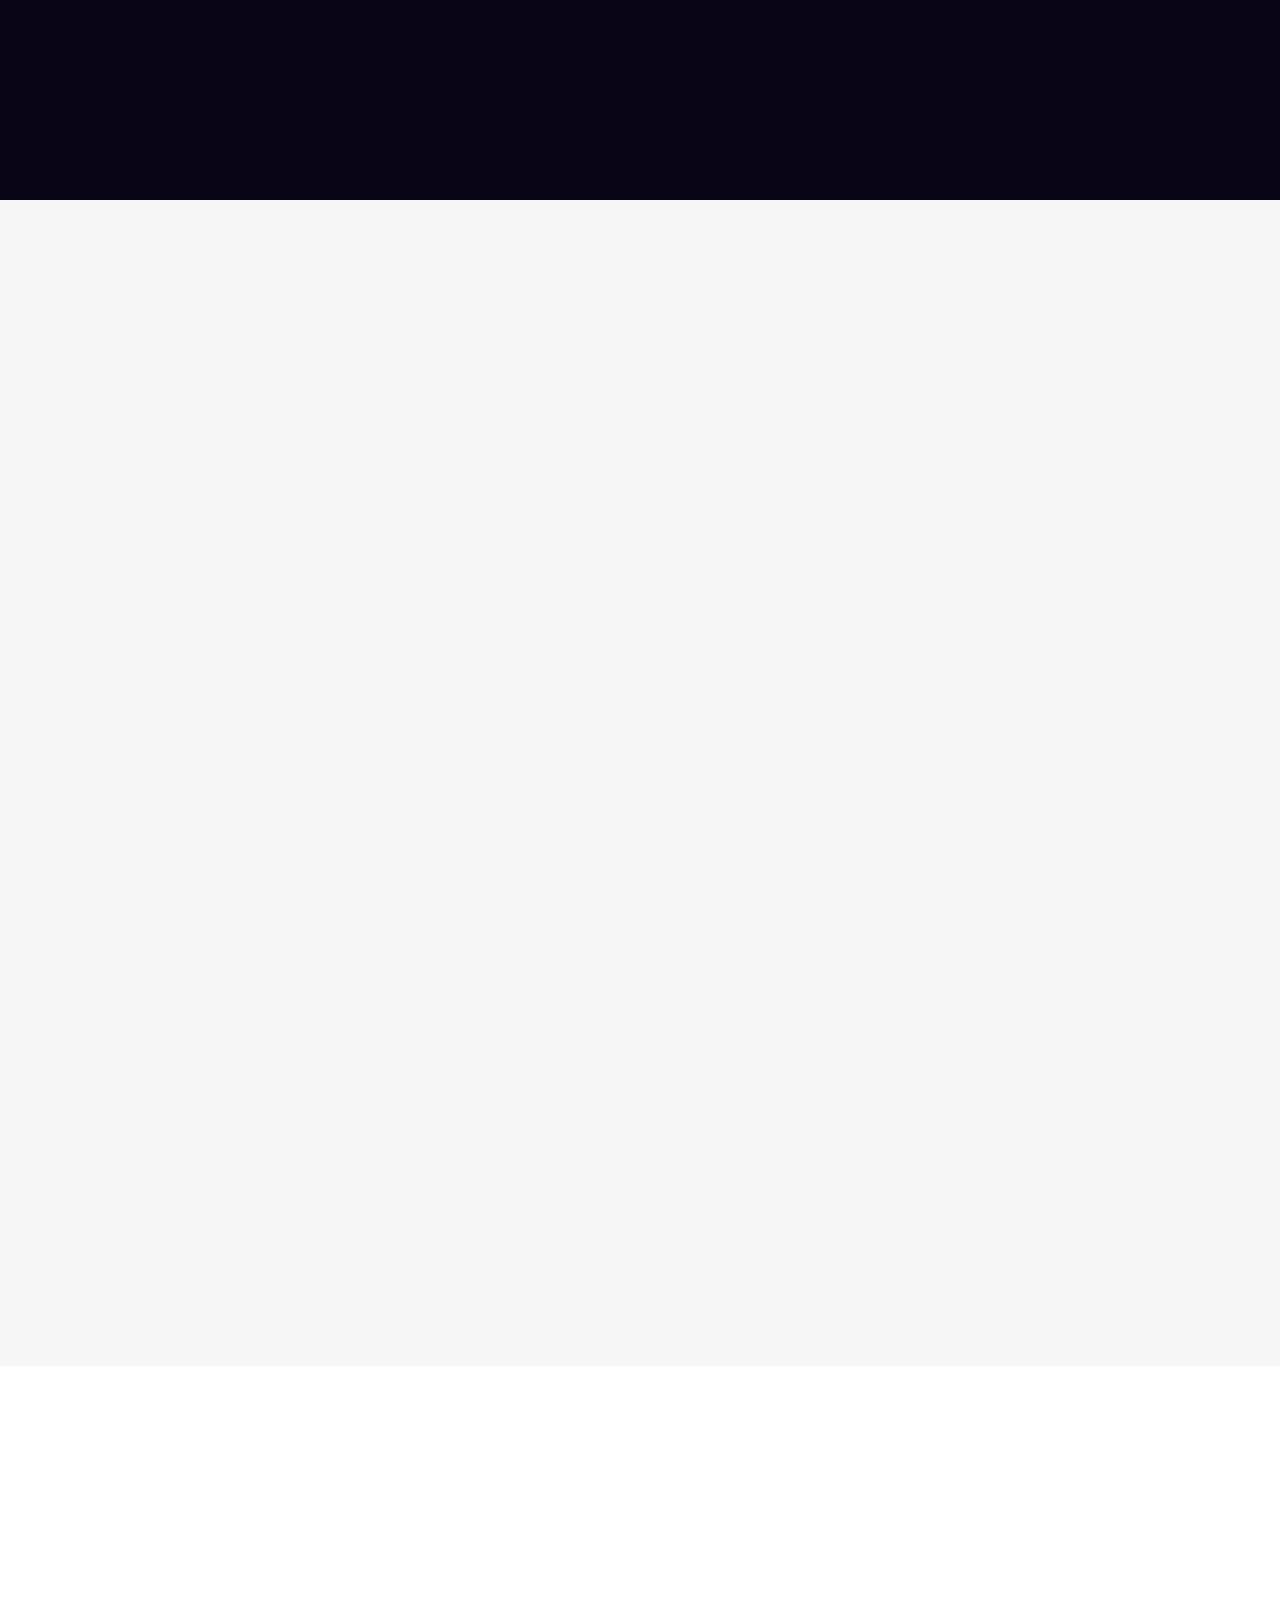
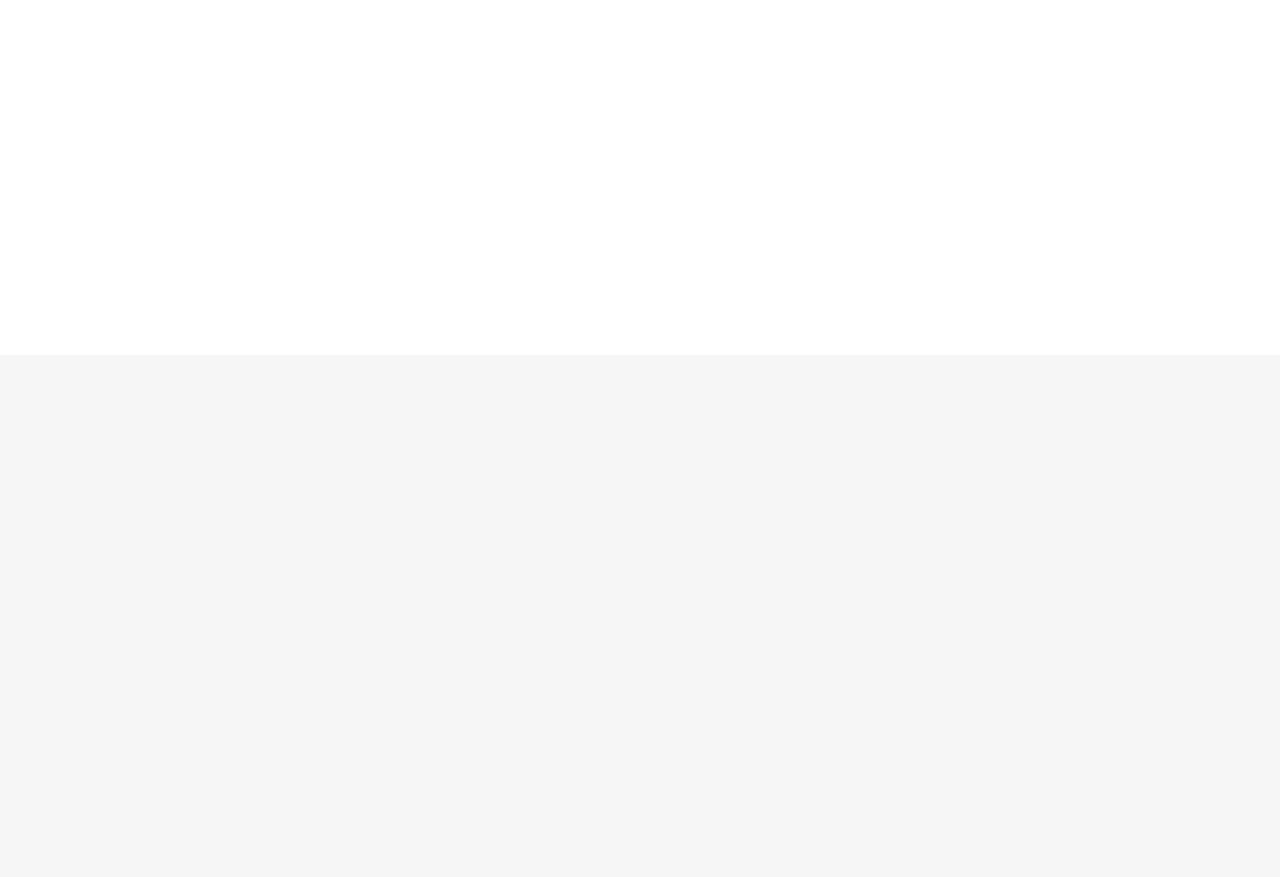
==== commit bf312ded: "add counter dev analytics" ====
--- a/index.html
+++ b/index.html
@@ -110,13 +110,13 @@
                 <div class="skills_card_title">Data</div>
                 <div class="skill_items">
                     <div class="skill_item">Python</div>
+                    <div class="skill_item">Scikit-learn</div>
+                    <div class="skill_item">PyTorch</div>
+                    <div class="skill_item">Machine Learning</div>
                     <div class="skill_item">Numpy</div>
                     <div class="skill_item">Matplotlib</div>
                     <div class="skill_item">Pandas</div>
-                    <div class="skill_item">SQL</div>
                     <div class="skill_item">PostgreSQL</div>
-                    <div class="skill_item">Scikit-learn</div>
-                    <div class="skill_item">Supervised Learning</div>
                 </div>
             </div>
             <div class="skills_card" data-aos="fade-down" data-aos-easing="ease-in-sine" data-aos-duration="500">
@@ -134,6 +134,25 @@
     <span class="anchor" id="projects"></span>
     <section class="projects">
         <h2 class="section_title" data-aos="fade-down" data-aos-easing="ease-in-sine" data-aos-duration="500">Things I've Built</h2>
+                
+        <div class="proj proj_right" data-aos="fade-up" data-aos-easing="ease-in-sine" data-aos-duration="500">
+            <div class="proj_desc">
+                <h4>API - Deep Learning</h4>
+                <h3>Hand-Drawn Electrical Schema Recognition</h3>
+                <p>The aim of this project is to build a system that can fully interpret an electrical circuit: detect components and understand their connections.</p>
+                <div class="project_card">
+                    <div class="project_item">Python and FastAPI</div>
+                    <div class="project_item">PyTorch and OpenCV</div>
+                    <div class="project_item">Object Detection using Yolov5 </div>
+                    <div class="project_item">Data Augmentation</div>
+                    <div class="project_item">Custom Dataset</div>
+                </div>
+                <a href="projects/circuit.html" target="_blank" style="text-decoration: none;" class="primary_word">Case Study <i class="fas fa-book-open"></i></a>
+                <!-- <a href="https://github.com/azizamari/AR-Visualizer" target="_blank" style="text-decoration: none;" class="primary_word">View Code <i class="fab fa-github"></i></a> -->
+            </div>
+            <img src="./assets/projects/circuit.PNG" alt="">
+        </div>
+
 
         <div class="proj" data-aos="fade-right" data-aos-easing="ease-in-sine" data-aos-duration="500">
             <div class="proj_desc">
@@ -221,6 +240,7 @@
     <script src="https://cdnjs.cloudflare.com/ajax/libs/gsap/3.5.1/gsap.min.js"></script>
     <script src="./js/particles.min.js"></script>
     <script src="./js/app.js"></script>
+    <script src="https://cdn.counter.dev/script.js" data-id="b49d83bb-7317-4ff1-82bc-06555f0f2146" data-utcoffset="1"></script>
 </body>
 </html>
 
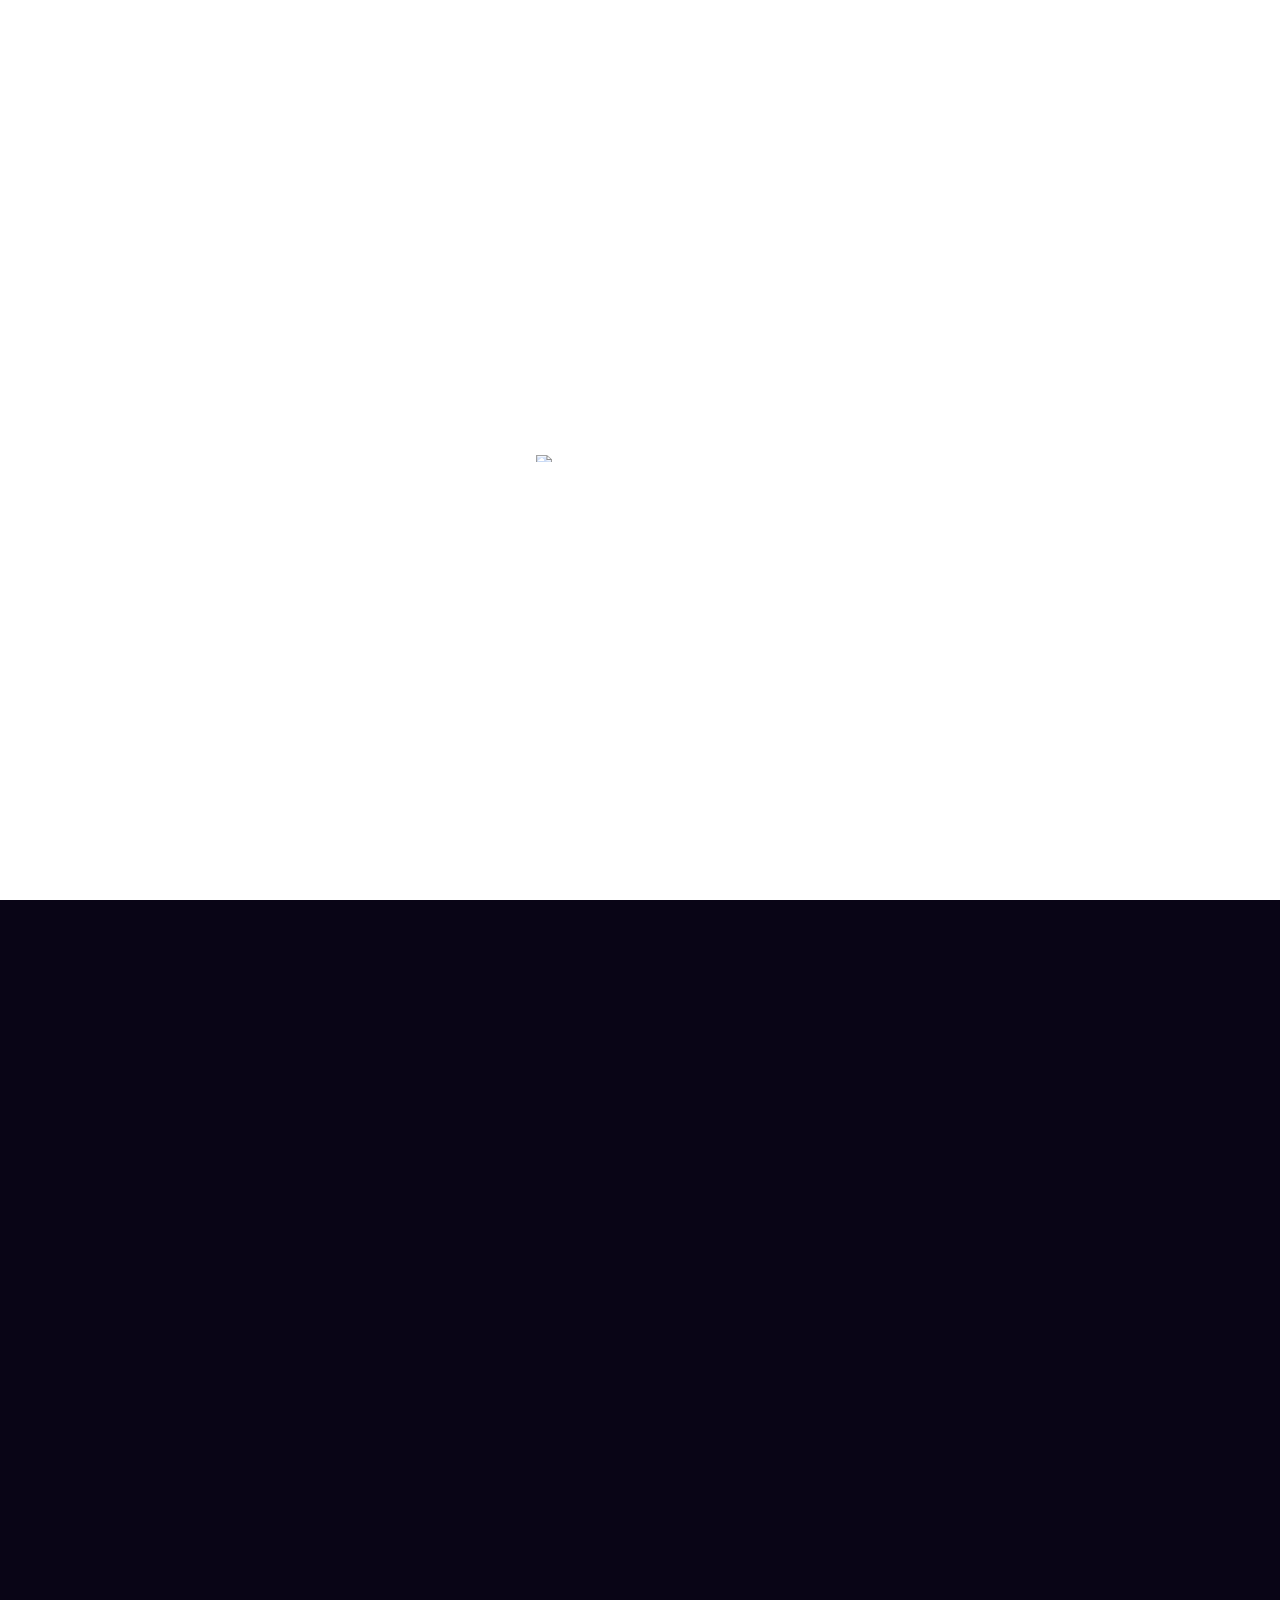
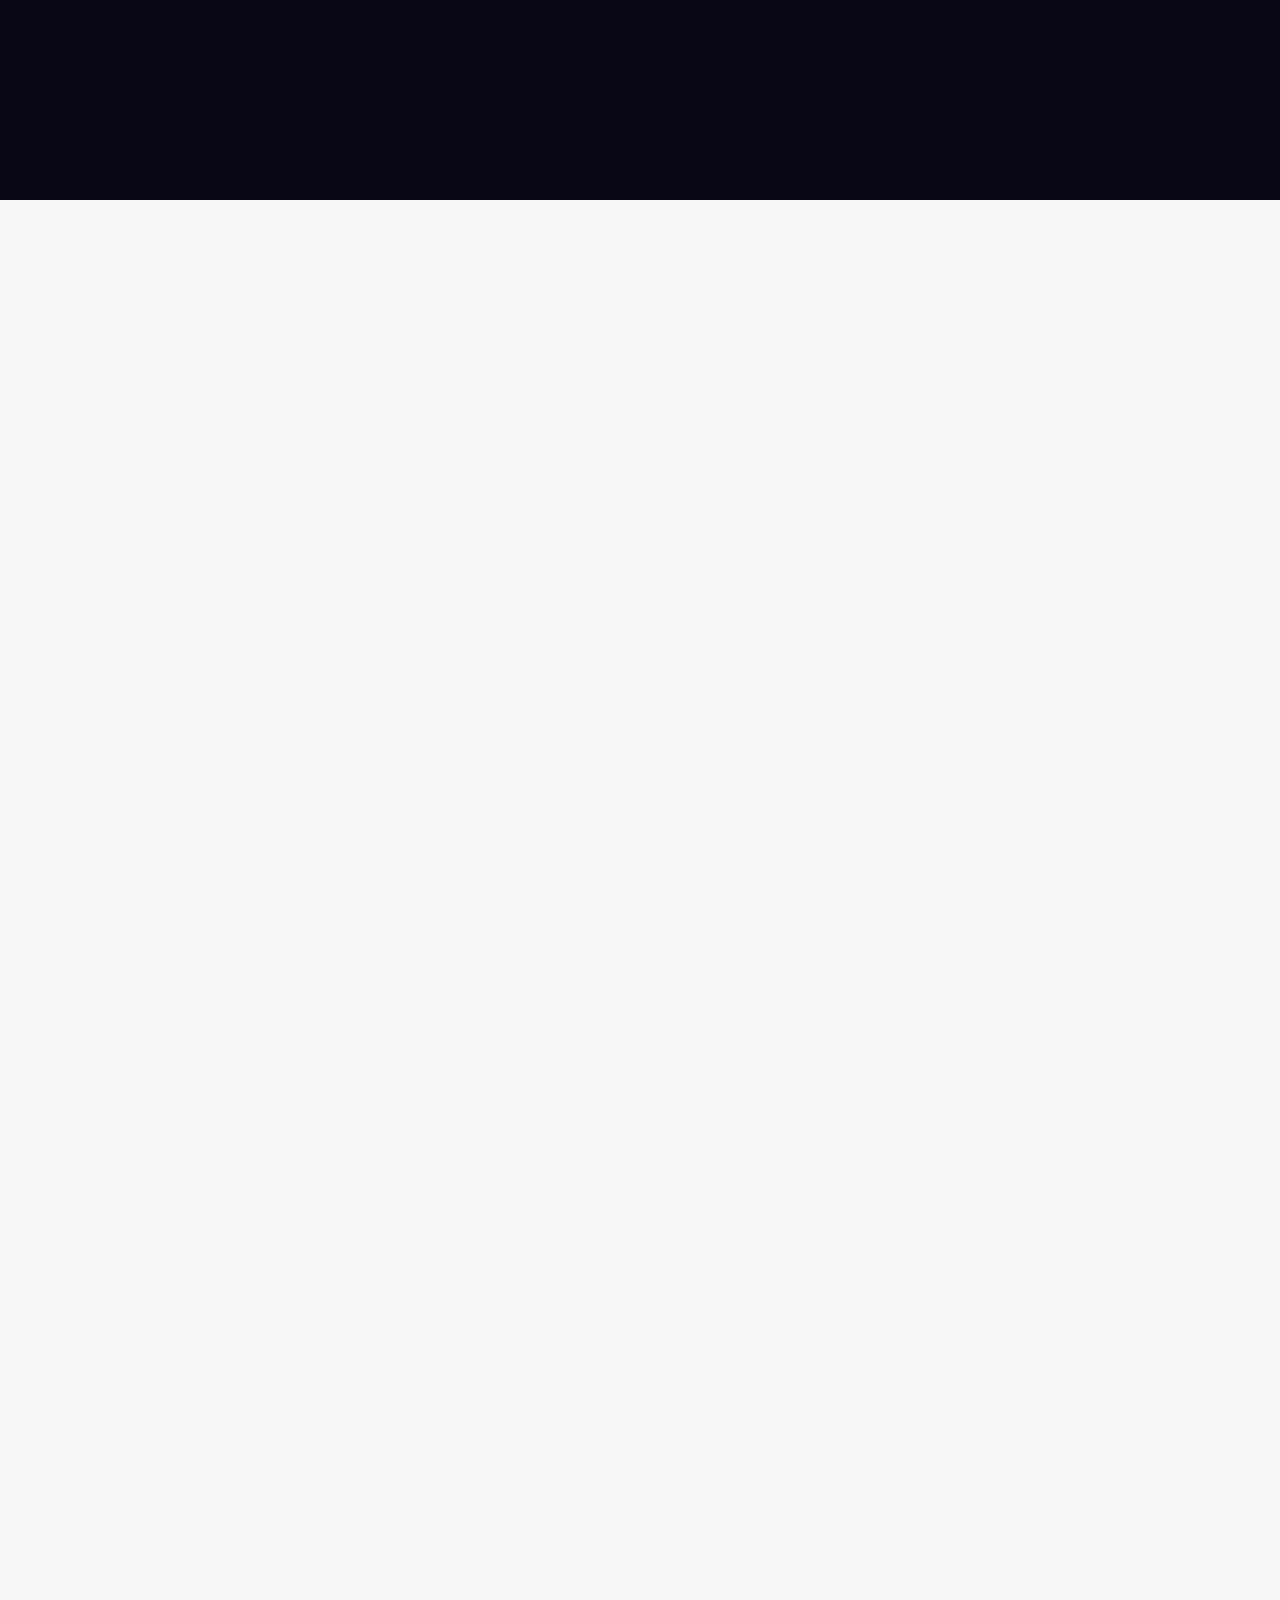
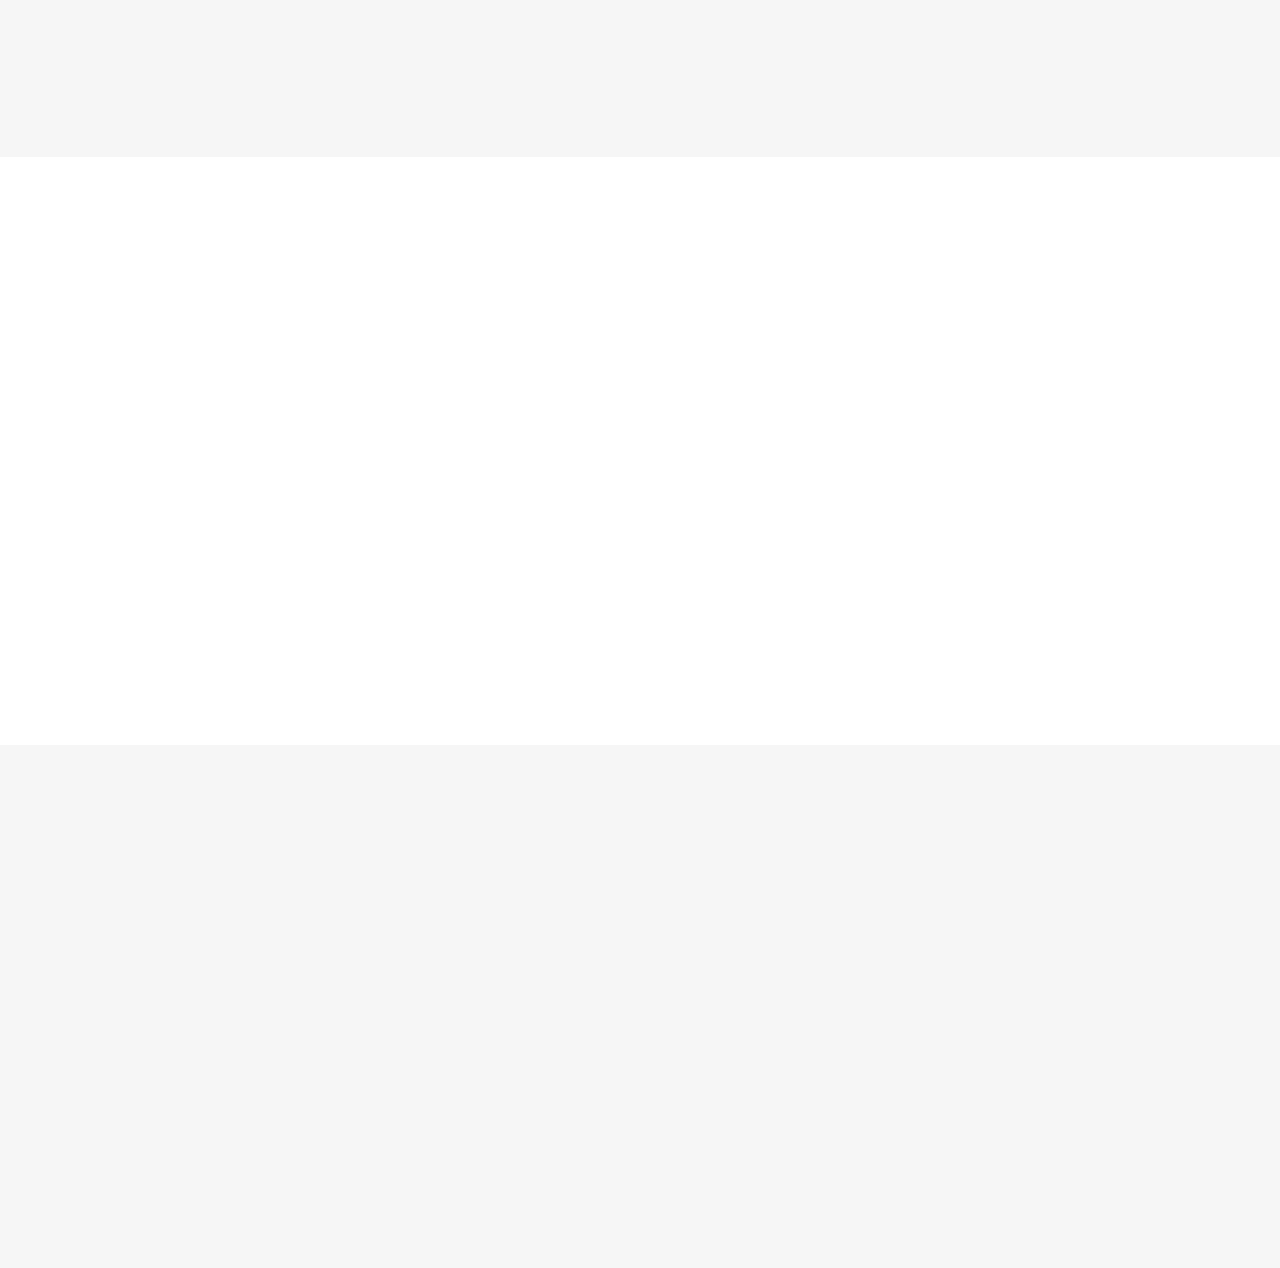
==== commit f3327631: "Correct project category" ====
--- a/index.html
+++ b/index.html
@@ -137,7 +137,7 @@
                 
         <div class="proj proj_right" data-aos="fade-up" data-aos-easing="ease-in-sine" data-aos-duration="500">
             <div class="proj_desc">
-                <h4>API - Deep Learning</h4>
+                <h4>ML - Computer Vision</h4>
                 <h3>Hand-Drawn Electrical Schema Recognition</h3>
                 <p>The aim of this project is to build a system that can fully interpret an electrical circuit: detect components and understand their connections.</p>
                 <div class="project_card">
@@ -147,13 +147,51 @@
                     <div class="project_item">Data Augmentation</div>
                     <div class="project_item">Custom Dataset</div>
                 </div>
-                <a href="projects/circuit.html" target="_blank" style="text-decoration: none;" class="primary_word">Case Study <i class="fas fa-book-open"></i></a>
+                <a href="projects/circuit.html" style="text-decoration: none;" class="primary_word">Case Study <i class="fas fa-book-open"></i></a>
                 <!-- <a href="https://github.com/azizamari/AR-Visualizer" target="_blank" style="text-decoration: none;" class="primary_word">View Code <i class="fab fa-github"></i></a> -->
             </div>
-            <img src="./assets/projects/circuit.PNG" alt="">
-        </div>
-
-
+            <img src="./assets/projects/circuit.jpg" alt="detected circuit image">
+        </div>
+
+
+        <div class="proj" data-aos="fade-right" data-aos-easing="ease-in-sine" data-aos-duration="500">
+            <div class="proj_desc">
+                <h4>ML - Time Series Forecasting</h4>
+                <h3>Stock Price Prediction</h3>
+                <p>Created a hybrid model for stock performance prediction using a combination of numerical analysis of historical stock prices and sentimental analysis of news headlines.</p>
+                <div class="project_card">
+                    <div class="project_item">Python</div>
+                    <div class="project_item">TensorFlow</div>
+                    <div class="project_item">NLTK</div>
+                    <div class="project_item">Sentiment Analysis</div>
+                    <div class="project_item">Time Series Forecasting</div>
+                </div>
+                <a href="projects/stock.html" style="text-decoration: none;" class="primary_word">Case Study <i class="fas fa-book-open"></i></a>
+                <a href="https://colab.research.google.com/drive/1IsNvAF3Mpkce_qUnzS2wQ357lufIANdk?usp=sharing" target="_blank" style="text-decoration: none;" class="primary_word">View Code <i class="fab fa-github"></i></a>
+            </div>
+            <img src="./assets/projects/case_study/stock/cover.jpg" alt="stock prices image">
+        </div>
+        
+        <div class="proj proj_right" data-aos="fade-up" data-aos-easing="ease-in-sine" data-aos-duration="500">
+            <div class="proj_desc">
+                <h4>Mobile App - AR</h4>
+                <h3>AR Visualizer</h3>
+                <p>This Project Received a Honorable Mention in the Software Engineering Contest organized by AlgoExpert. The app allows users to visualize famous Algorithms in an immersive way using Augmented Reality.</p>
+                <div class="project_card">
+                    <div class="project_item">C#</div>
+                    <div class="project_item">Unity3D & ARCore</div>
+                    <div class="project_item">Augmented Reality</div>
+                    <div class="project_item">Git</div>
+                    <div class="project_item">Sorting Algorithms</div>
+                </div>
+                <a href="https://www.algoexpert.io/swe-project-contests/2020-summer" target="_blank" style="text-decoration: none;" class="primary_word">View Award <i class="fas fa-medal"></i></a>
+                <a href="https://github.com/azizamari/AR-Visualizer" target="_blank" style="text-decoration: none;" class="primary_word">View Code <i class="fab fa-github"></i></a>
+            </div>
+            <iframe  src="https://www.youtube.com/embed/VbpRLLs6Fck" title="YouTube video player" frameborder="0" allow="accelerometer; autoplay; clipboard-write; encrypted-media; gyroscope; picture-in-picture" allowfullscreen></iframe>
+        </div>
+
+
+        
         <div class="proj" data-aos="fade-right" data-aos-easing="ease-in-sine" data-aos-duration="500">
             <div class="proj_desc">
                 <h4>Interpreter</h4>
@@ -172,24 +210,6 @@
                 <a href="https://github.com/azizamari/Ncodi" target="_blank" style="text-decoration: none;" class="primary_word">View Code <i class="fab fa-github"></i></a>
             </div>
             <img src="./assets/projects/ncodi.gif" alt="">
-        </div>
-        
-        <div class="proj proj_right" data-aos="fade-up" data-aos-easing="ease-in-sine" data-aos-duration="500">
-            <div class="proj_desc">
-                <h4>Mobile App - AR</h4>
-                <h3>AR Visualizer</h3>
-                <p>This Project Received a Honorable Mention in the Software Engineering Contest organized by AlgoExpert. The app allows users to visualize famous Algorithms in an immersive way using Augmented Reality.</p>
-                <div class="project_card">
-                    <div class="project_item">C#</div>
-                    <div class="project_item">Unity3D & ARCore</div>
-                    <div class="project_item">Augmented Reality</div>
-                    <div class="project_item">Git</div>
-                    <div class="project_item">Sorting Algorithms</div>
-                </div>
-                <a href="https://www.algoexpert.io/swe-project-contests/2020-summer" target="_blank" style="text-decoration: none;" class="primary_word">View Award <i class="fas fa-medal"></i></a>
-                <a href="https://github.com/azizamari/AR-Visualizer" target="_blank" style="text-decoration: none;" class="primary_word">View Code <i class="fab fa-github"></i></a>
-            </div>
-            <iframe  src="https://www.youtube.com/embed/VbpRLLs6Fck" title="YouTube video player" frameborder="0" allow="accelerometer; autoplay; clipboard-write; encrypted-media; gyroscope; picture-in-picture" allowfullscreen></iframe>
         </div>
 
     </section>
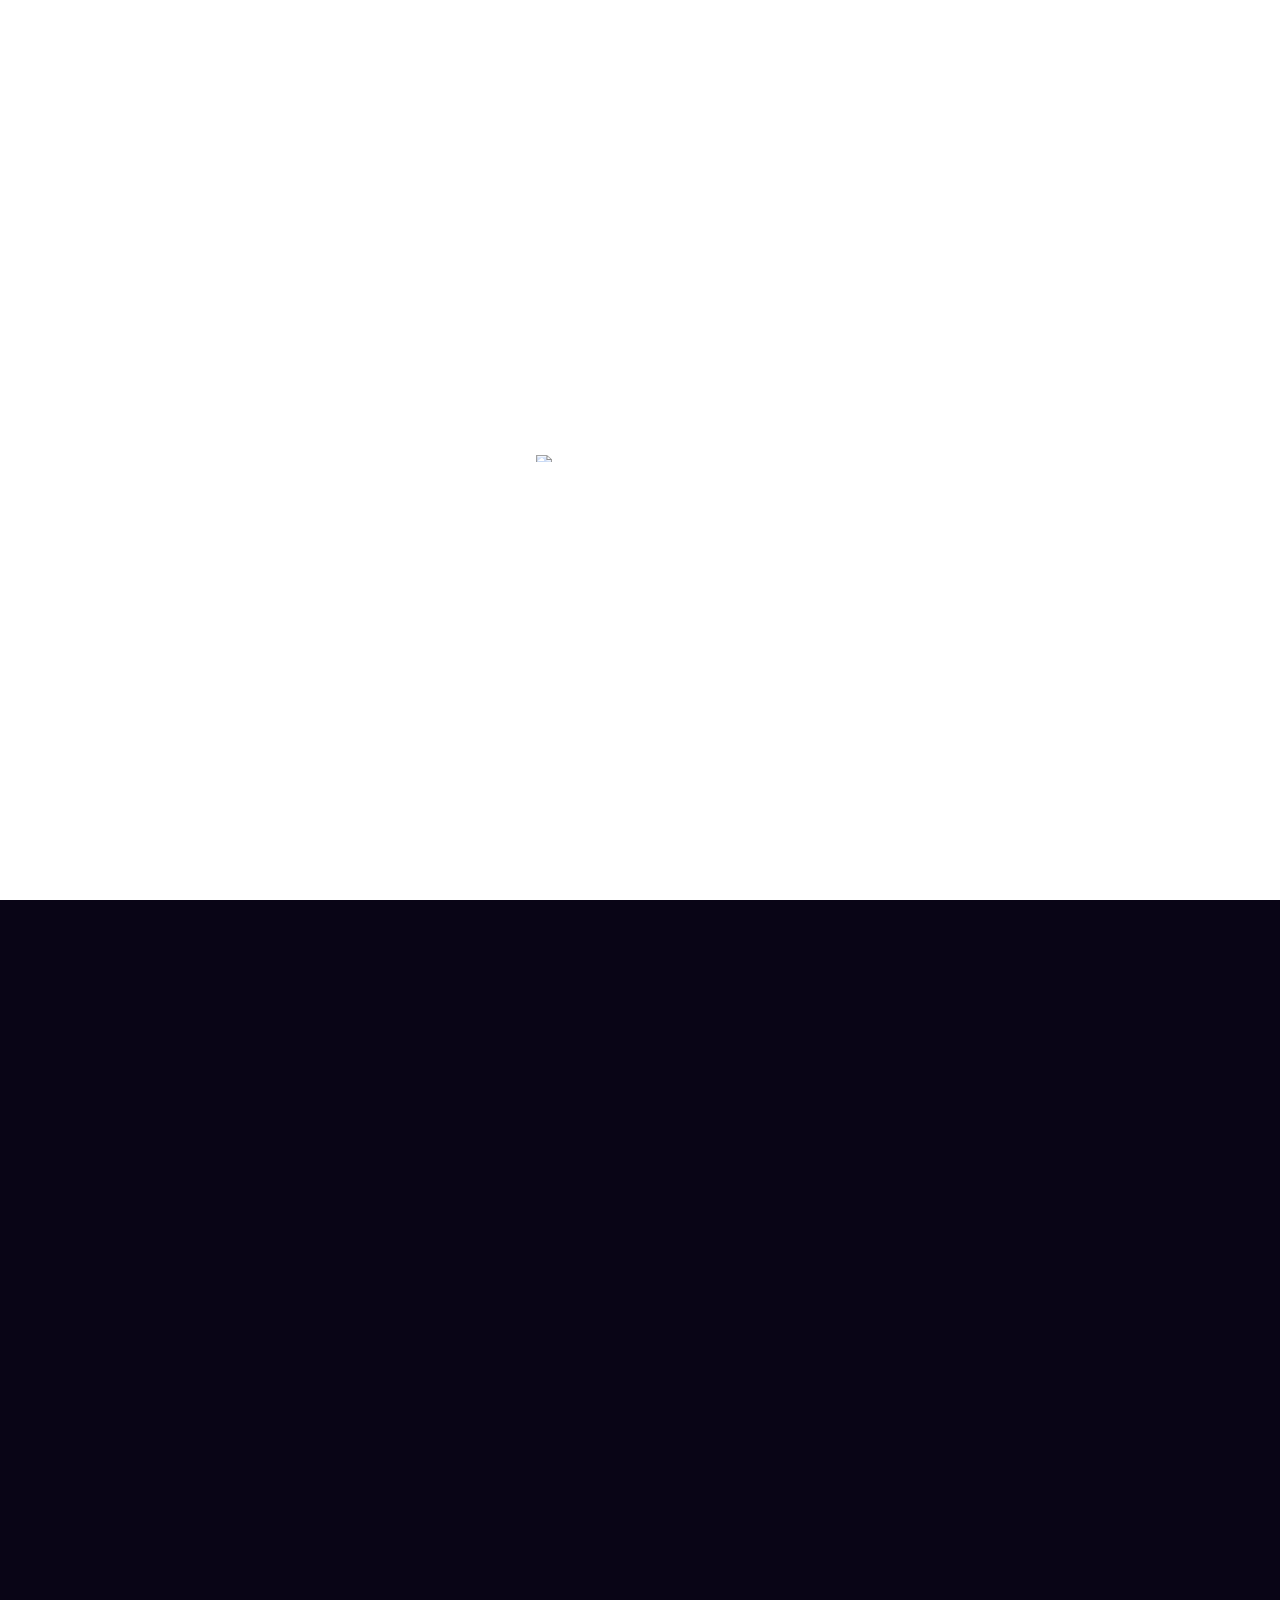
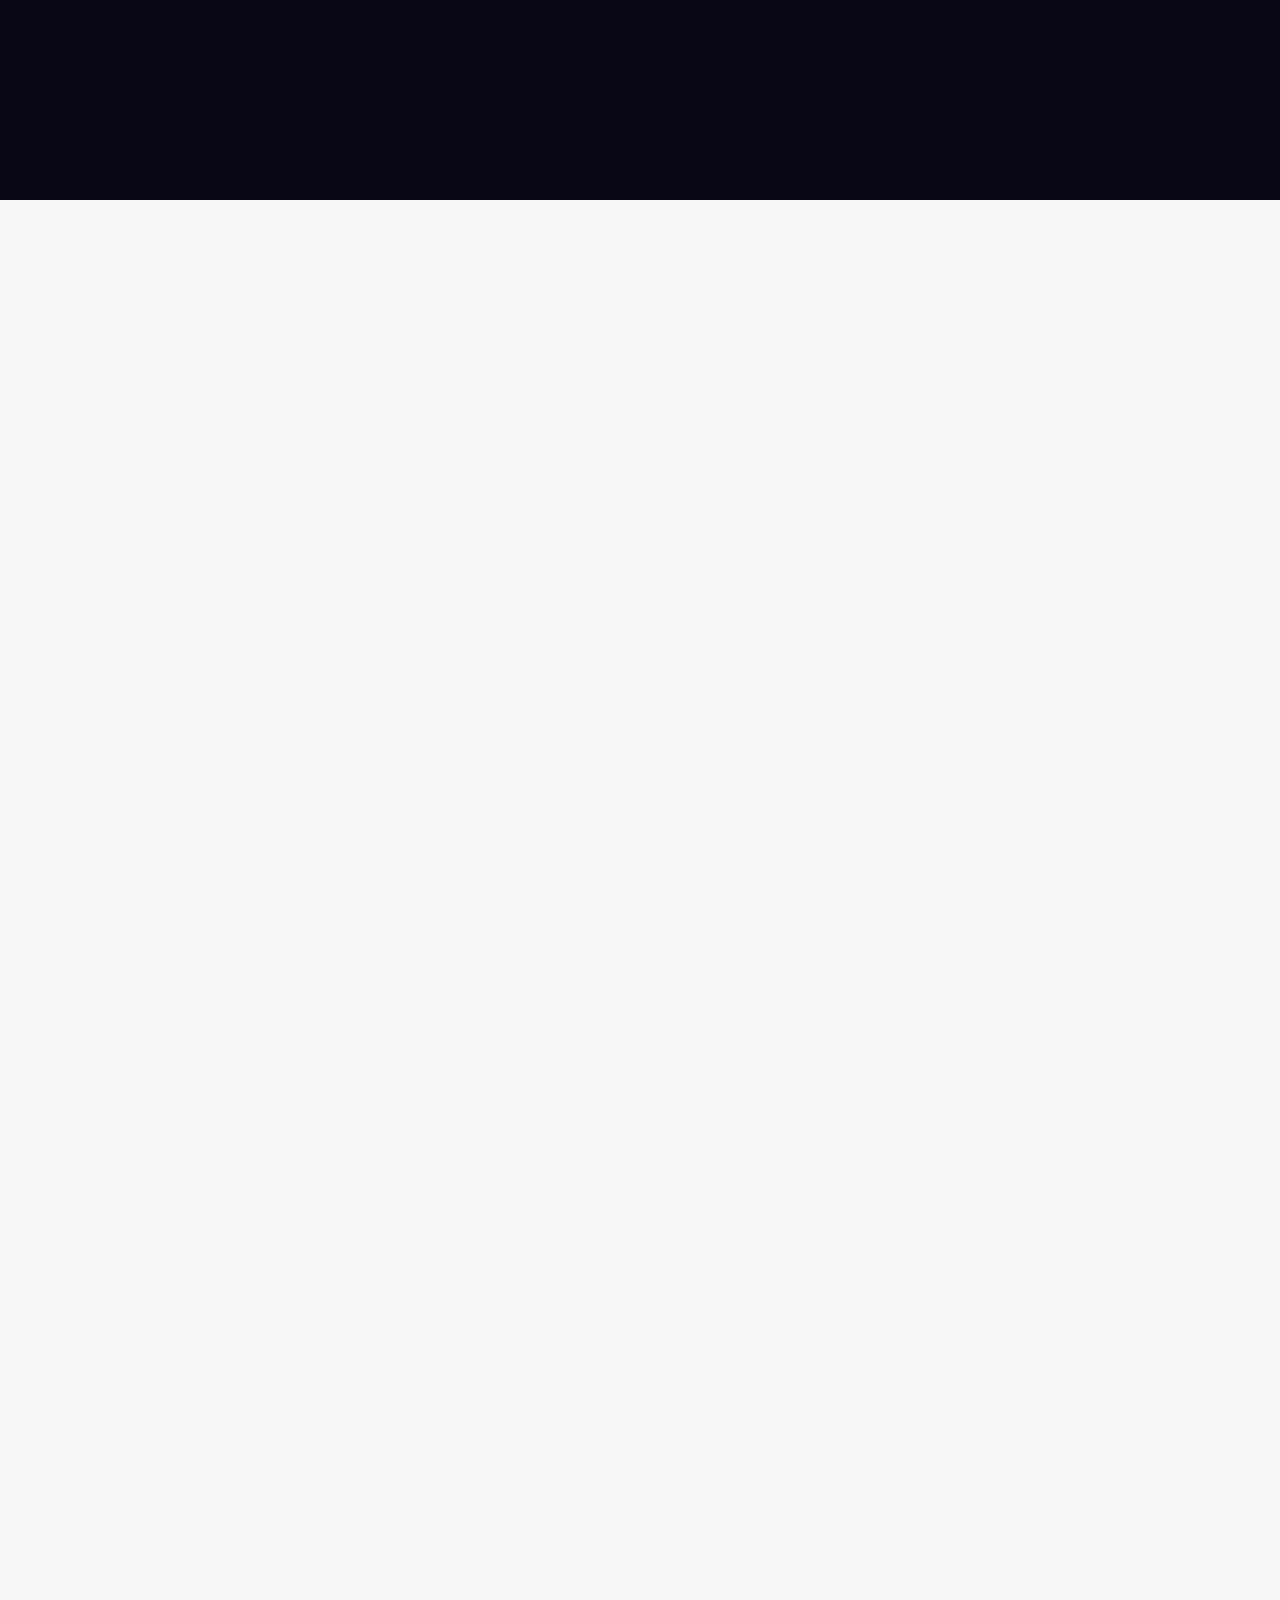
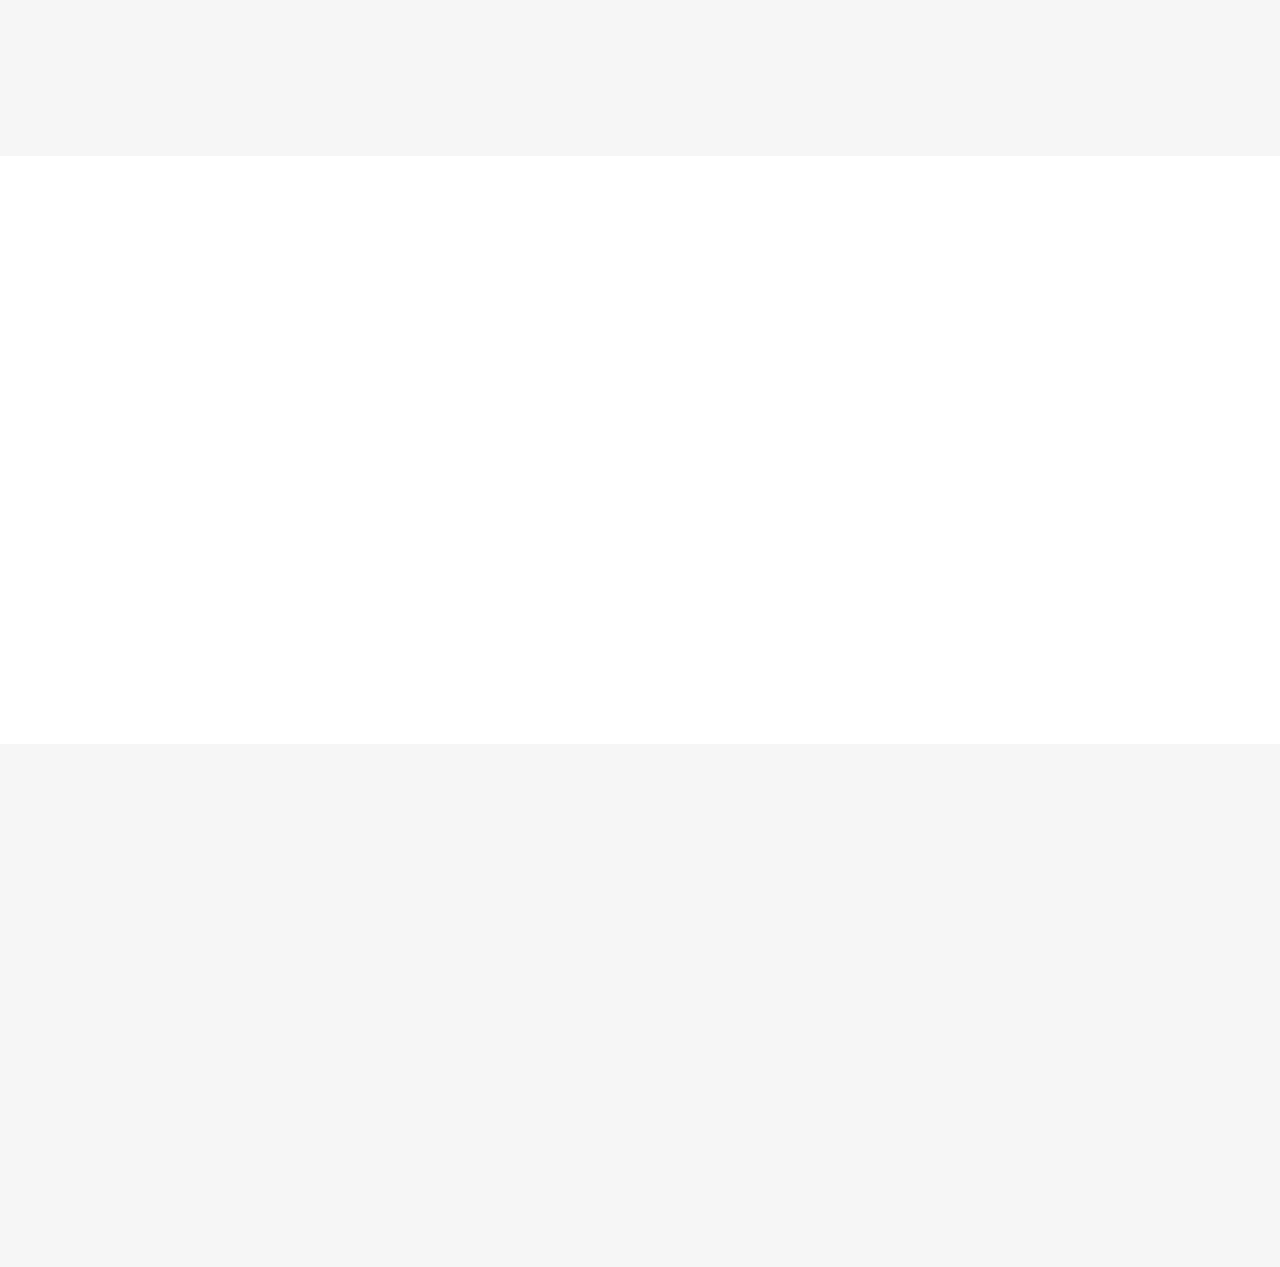
==== commit a7f10b02: "make text prettier" ====
--- a/index.html
+++ b/index.html
@@ -83,8 +83,10 @@
                 <img src="./assets/azizamari.jpg" alt="headshot picture of aziz amari">
             </div>
             <p class="about_text" data-aos="fade-right" data-aos-easing="ease-in-sine" data-aos-duration="500">
-                Committed software developer skilled in building <span class="bold_word">Backend</span> systems and currently diving in the fascinating field of <span class="bold_word">Machine Learning</span>. My passion for <span class="bold_word">Computer Science</span>, <span class="bold_word">Entrepreneurship</span> and <span class="bold_word">Mathematics</span> pushed me to always look for new opportunities and challenges.<br>
-                Creator of <a href="https://ncodi.tn/" target="_blank" style="text-decoration: none;" class="primary_word">ncodi</a> and former Intern Backend Developer at <a href="https://hackup.io/" target="_blank" style="text-decoration: none;" class="primary_word">Hackup.io</a>.
+                I'm a <span class="bold_word">Machine Learning</span> Software Developer who loves building data-driven products and getting insightful information using Data Analysis. I currently study <span class="bold_word">Mathematics</span>, Physics, and <span class="bold_word">Computer Science</span> @ INSAT. 
+                <br>Right now, I'm looking to advance my career and gain more <span class="bold_word">experience</span> in the field. 
+                <!-- Committed software developer skilled in building <span class="bold_word">Backend</span> systems and currently diving in the fascinating field of <span class="bold_word">Machine Learning</span>. My passion for <span class="bold_word">Computer Science</span>, <span class="bold_word">Entrepreneurship</span> and <span class="bold_word">Mathematics</span> pushed me to always look for new opportunities and challenges.<br> -->
+                <!-- Creator of <a href="https://ncodi.tn/" target="_blank" style="text-decoration: none;" class="primary_word">ncodi</a> and former Intern Backend Developer at <a href="https://hackup.io/" target="_blank" style="text-decoration: none;" class="primary_word">Hackup.io</a>. -->
             </p>
         </div>
     </section>
@@ -148,7 +150,7 @@
                     <div class="project_item">Custom Dataset</div>
                 </div>
                 <a href="projects/circuit.html" style="text-decoration: none;" class="primary_word">Case Study <i class="fas fa-book-open"></i></a>
-                <!-- <a href="https://github.com/azizamari/AR-Visualizer" target="_blank" style="text-decoration: none;" class="primary_word">View Code <i class="fab fa-github"></i></a> -->
+                <a href="https://github.com/azizamari/Electrical_Schema_Recognition" target="_blank" style="text-decoration: none;" class="primary_word">View Code <i class="fab fa-github"></i></a>
             </div>
             <img src="./assets/projects/circuit.jpg" alt="detected circuit image">
         </div>
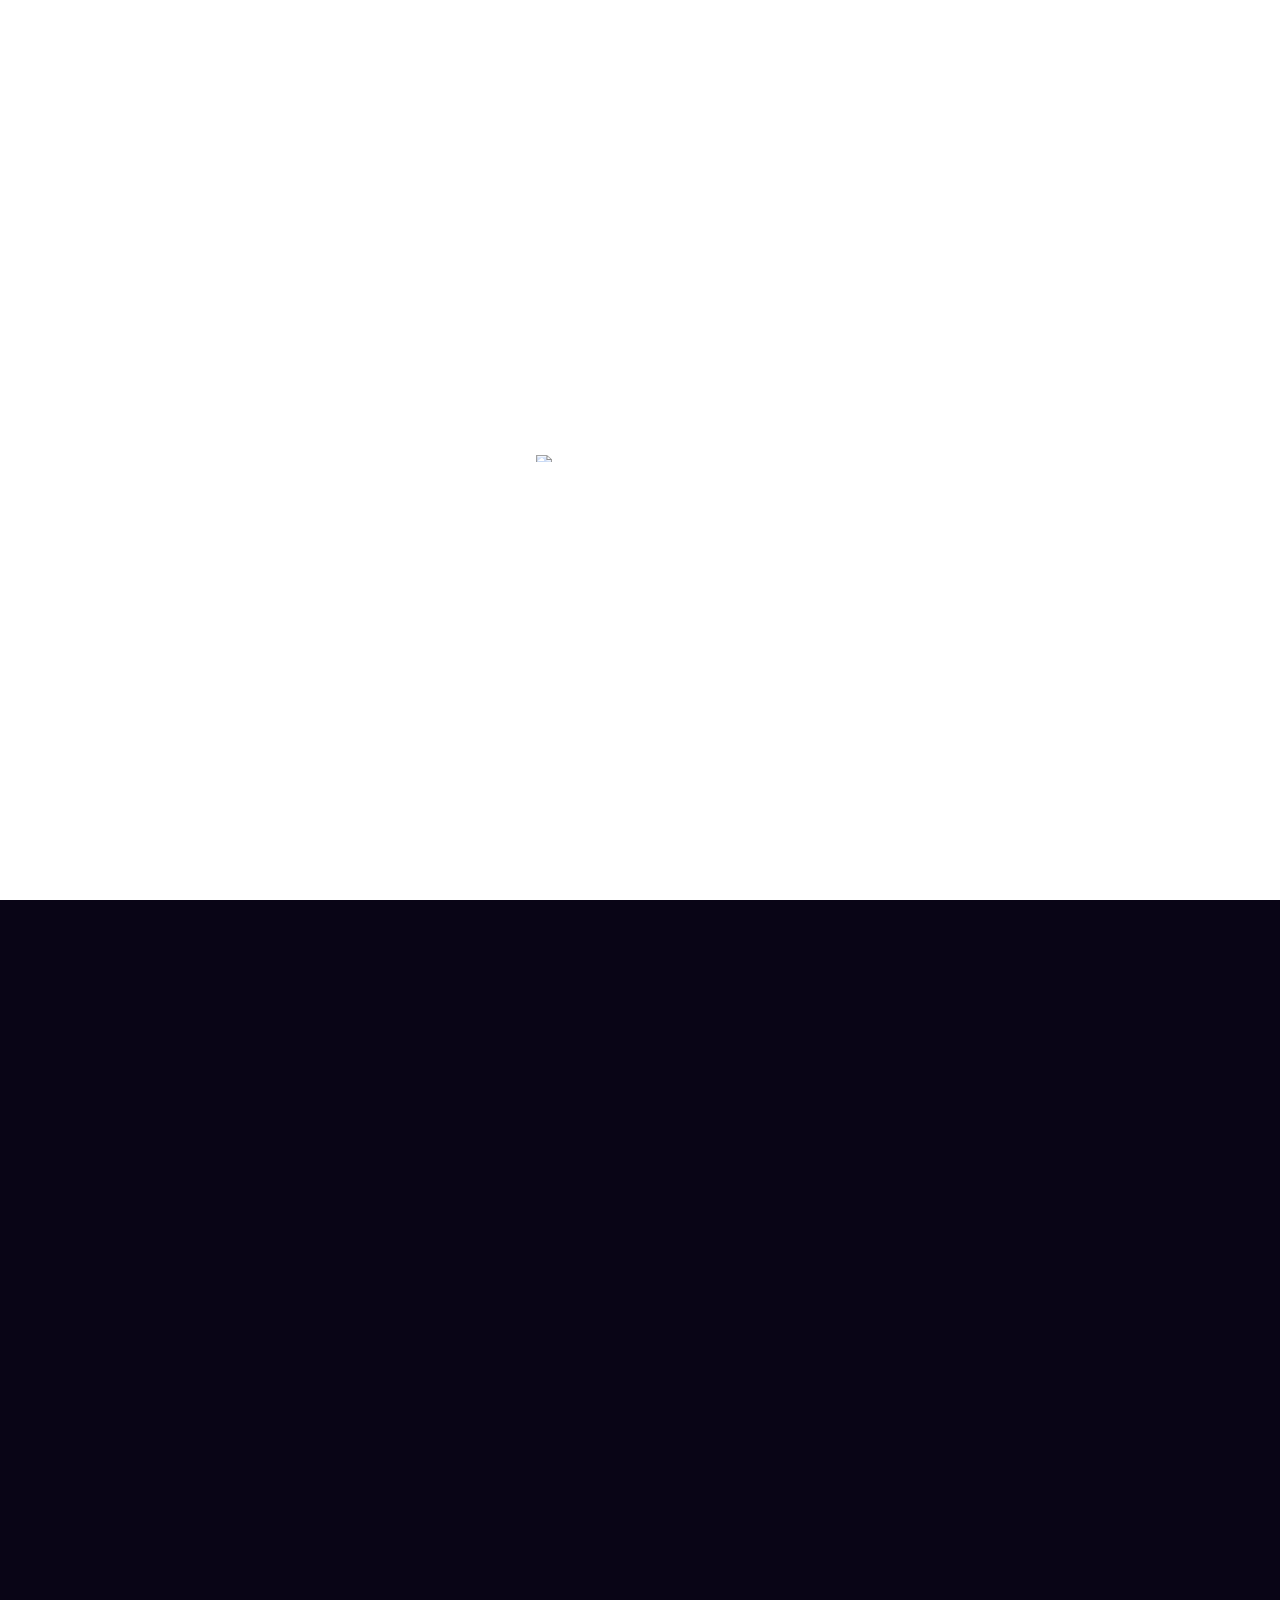
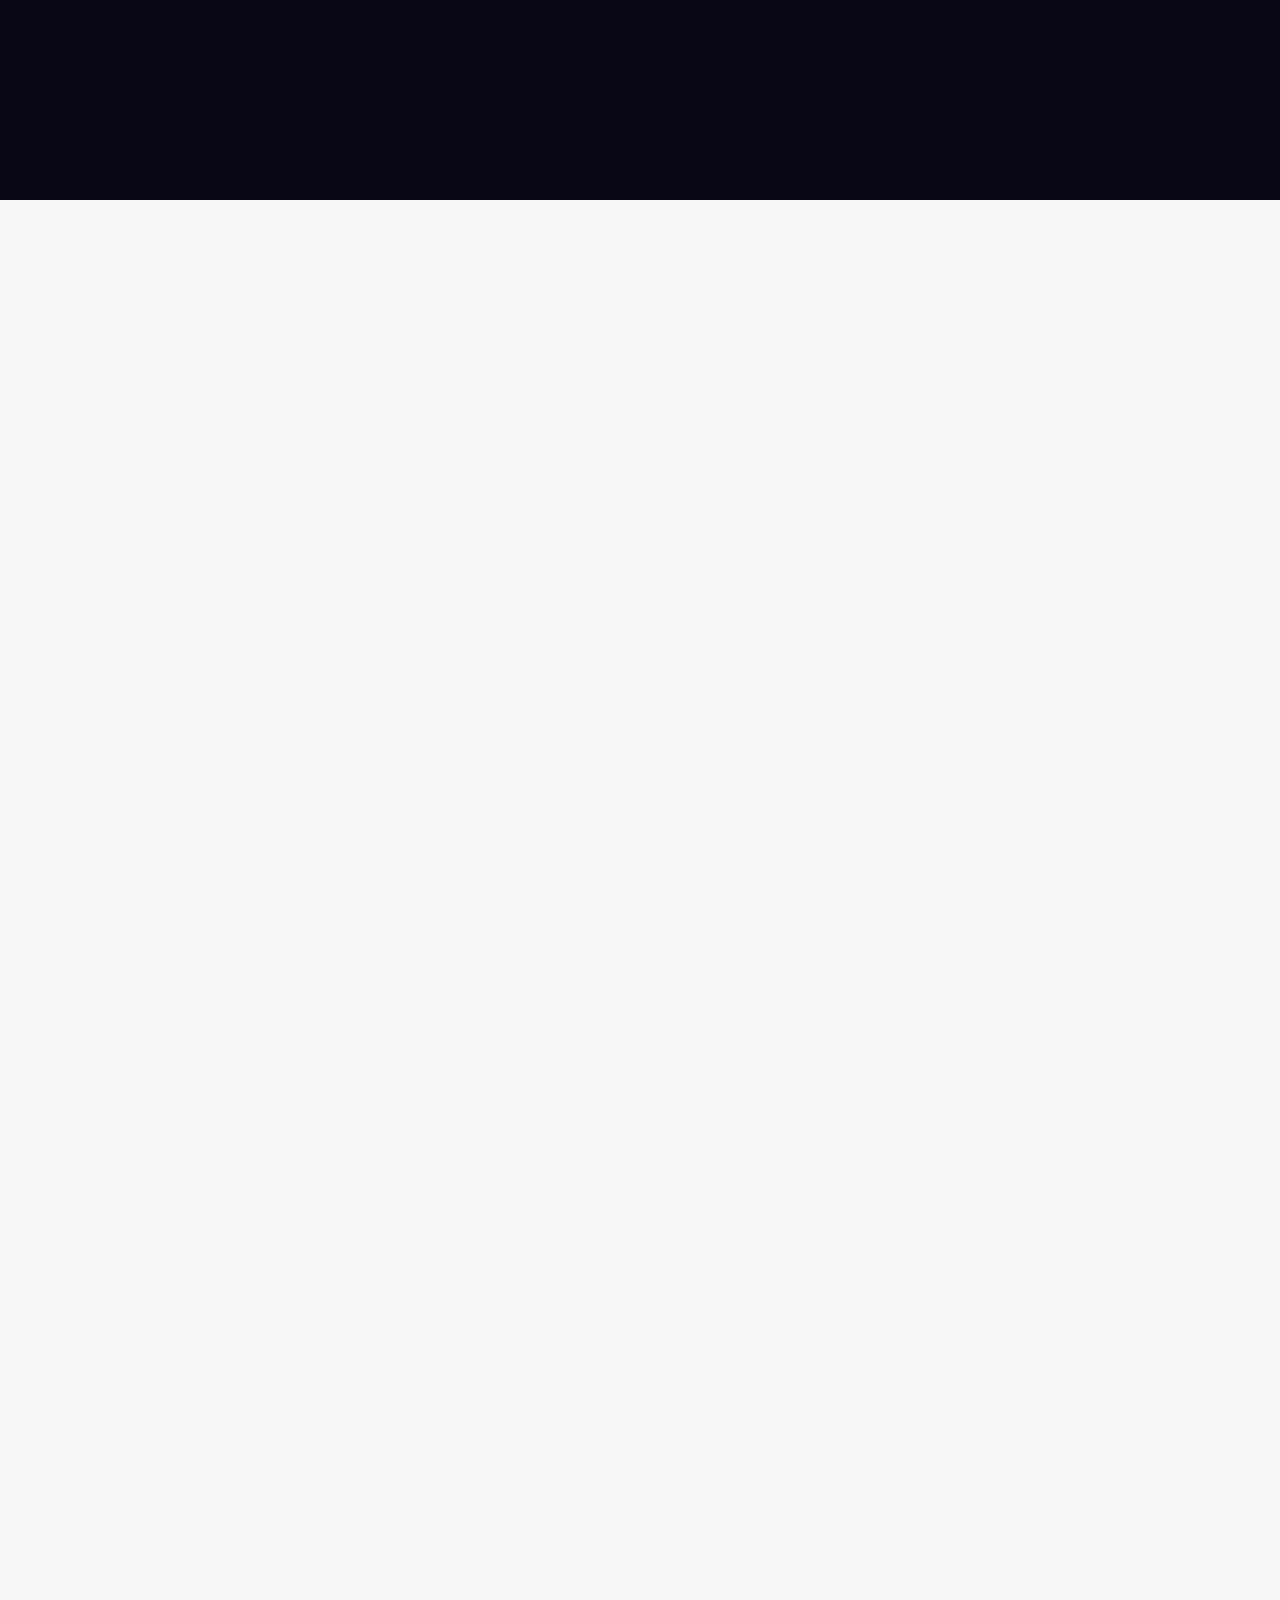
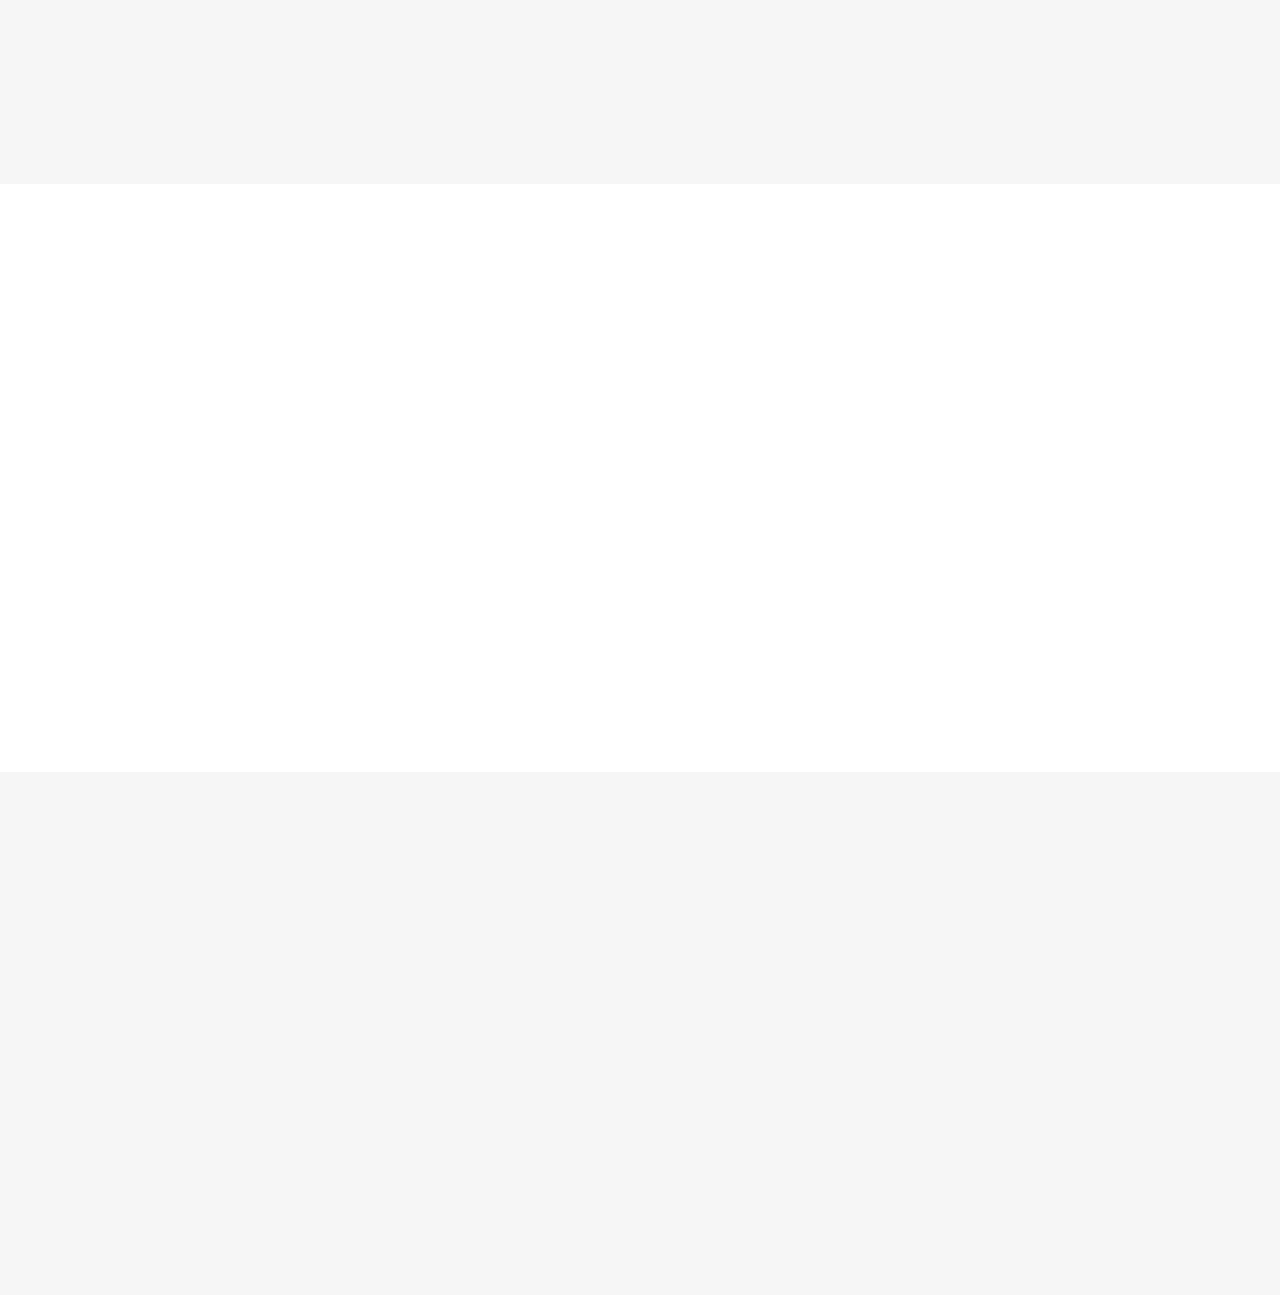
==== commit 8b46b6b0: "add timestamps article to features + new blog" ====
--- a/index.html
+++ b/index.html
@@ -43,7 +43,7 @@
                 <li><a href="#skills">Skills</a></li>
                 <li><a href="#projects">Projects</a></li>
                 <li><a href="#blog">Blog</a></li>
-                <li><a href="./assets/CV-Aziz-Amari.pdf"  target="_blank">Resume <i class="fas fa-file-pdf"></i></a></li>
+                <li><a href="./assets/Aziz-Amari-resume.pdf"  target="_blank">Resume <i class="fas fa-file-pdf"></i></a></li>
                 <li><a href="#contact">Contact</a></li>
             </ul>
         </nav>
@@ -53,17 +53,17 @@
             <a class="side_links" href="#skills">Skills</a>
             <a class="side_links" href="#projects">Projects</a>
             <a class="side_links" href="#blog">Blog</a>
-            <a class="side_links" href="./assets/CV-Aziz-Amari.pdf"  target="_blank">Resume <i class="fas fa-file-pdf"></i></a>
+            <a class="side_links" href="./assets/Aziz-Amari-resume.pdf"  target="_blank">Resume <i class="fas fa-file-pdf"></i></a>
             <a class="side_links" href="#contact">Contact</a>
         </div>
     </header>
     <div id="hero_content">
         <div id="particle-div"></div>
         <h2><span class="invisible_arrow"><</span>I'm Aziz Amari></h2>
-        <h3>Software Developer passionate about Machine Learning</h3>
+        <h3>Software Engineer passionate about Machine Learning</h3>
         <p>
             I can help you build bold, unique, and amazing <span class="bold_word">experiences</span> that 10x your business growth.
-            <br>Currently studying <span class="bold_word">Computer Science</span>.
+            <br>Currently <span class="bold_word">open to work</span>.
         </p>
         <div>
             <a href="#contact"><button class="mybtn touch">Get in touch!</button></a>
@@ -83,7 +83,7 @@
                 <img src="./assets/azizamari.jpg" alt="headshot picture of aziz amari">
             </div>
             <p class="about_text" data-aos="fade-right" data-aos-easing="ease-in-sine" data-aos-duration="500">
-                I'm a <span class="bold_word">Machine Learning</span> Software Developer who loves building data-driven products and getting insightful information using Data Analysis. I currently study <span class="bold_word">Mathematics</span>, Physics, and <span class="bold_word">Computer Science</span> @ INSAT. 
+                I'm a <span class="bold_word">Software Engineer</span> who loves to build data-driven products and getting insightful informations through analytics.<br/> I studied pre-enginnering at INSAT: <span class="bold_word">Mathematics</span>, Physics, and <span class="bold_word">Computer Science.</span>
                 <br>Right now, I'm looking to advance my career and gain more <span class="bold_word">experience</span> in the field. 
                 <!-- Committed software developer skilled in building <span class="bold_word">Backend</span> systems and currently diving in the fascinating field of <span class="bold_word">Machine Learning</span>. My passion for <span class="bold_word">Computer Science</span>, <span class="bold_word">Entrepreneurship</span> and <span class="bold_word">Mathematics</span> pushed me to always look for new opportunities and challenges.<br> -->
                 <!-- Creator of <a href="https://ncodi.tn/" target="_blank" style="text-decoration: none;" class="primary_word">ncodi</a> and former Intern Backend Developer at <a href="https://hackup.io/" target="_blank" style="text-decoration: none;" class="primary_word">Hackup.io</a>. -->
@@ -222,29 +222,29 @@
         <h3 class="section_subtitle" data-aos="fade-right" data-aos-easing="ease-in-sine" data-aos-duration="700">Featured Posts</h3>
         <div class="blog_cards">
             <div class="blog_card" data-aos="fade-down" data-aos-easing="ease-in-sine" data-aos-duration="500">
-                <a href="spatial-computation.html" target="_blank" class="image_container">
-                    <img class="blog_image" src="assets/blog/vr-thumbnail.jpg">
-                </a>
-                <a href="spatial-computation.html" target="_blank" class="blog_link"><h4>Spatial Computation Explained</h4></a>
-                <p>Juin 23, 2022</p>
+                <a href="https://blog.azizamari.tn/auto_timestamps"  class="image_container">
+                    <img class="blog_image" src="assets/blog/timestamps-thumbnail.jpg">
+                </a>
+                <a href="https://blog.azizamari.tn/auto_timestamps" class="blog_link"><h4>Url to video timestamps</h4></a>
+                <p>Juin 23, 2023</p>
             </div>
             <div class="blog_card" data-aos="fade-up" data-aos-easing="ease-in-sine" data-aos-duration="500">
-                <a href="ml-roadmap.html" target="_blank" class="image_container">
+                <a href="https://blog.azizamari.tn/ml_roadmap" class="image_container">
                     <img class="blog_image" src="assets/blog/roadmap-thumbnail.jpg">
                 </a>
-                <a href="ml-roadmap.html" target="_blank" class="blog_link"><h4>ML roadmap</h4></a>
+                <a href="https://blog.azizamari.tn/ml_roadmap" class="blog_link"><h4>ML roadmap</h4></a>
                 <p>Juin 26, 2022</p>
             </div>
             <div class="blog_card" data-aos="fade-down" data-aos-easing="ease-in-sine" data-aos-duration="500">
-                <a href="talk-less.html" target="_blank" class="image_container">
+                <a href="https://blog.azizamari.tn/talk_less" class="image_container">
                     <img class="blog_image" src="assets/blog/talk-thumbnail.jpg">
                 </a>
-                <a href="talk-less.html" target="_blank" class="blog_link"><h4>Talk Less, Do More</h4></a>
+                <a href="https://blog.azizamari.tn/talk_less" class="blog_link"><h4>Talk Less, Do More</h4></a>
                 <p>Juin 28, 2022</p>
             </div>
         </div>
         <div class="more" data-aos="fade-down" data-aos-easing="ease-in-sine" data-aos-duration="500">
-            <a href="blog.html" target="_blank"><span> See More Posts <i class="fas fa-chevron-right"></i></span></a>
+            <a href="https://blog.azizamari.tn"><span> See More Posts <i class="fas fa-chevron-right"></i></span></a>
         </div>
     </section> 
 
@@ -255,7 +255,7 @@
         <div class="connect">
             <a href="https://github.com/azizamari" target="_blank" class="custom-btn" data-aos="fade-right" data-aos-easing="ease-in-sine" data-aos-duration="800" ><i class="fab fa-github"></i> Connect on Github</a>
             <a href="https://www.linkedin.com/in/azizamari/" target="_blank" class="custom-btn blue-btn" data-aos="fade-right" data-aos-easing="ease-in-sine" data-aos-duration="800" ><i class="fab fa-linkedin"></i> Connect on Linkedin</a>
-            <a class="custom-btn" href="mailto:azizamari2003@gmail.com" data-aos="fade-right" data-aos-easing="ease-in-sine" data-aos-duration="800" ><i class="fas fa-envelope" ></i> azizamari2003@gmail.com</a>
+            <a class="custom-btn" href="mailto:azizamari1@outlook.com" data-aos="fade-right" data-aos-easing="ease-in-sine" data-aos-duration="800" ><i class="fas fa-envelope" ></i> azizamari1@outlook.com</a>
         </div>
     </section>
     <script src="https://unpkg.com/aos@2.3.1/dist/aos.js"></script>
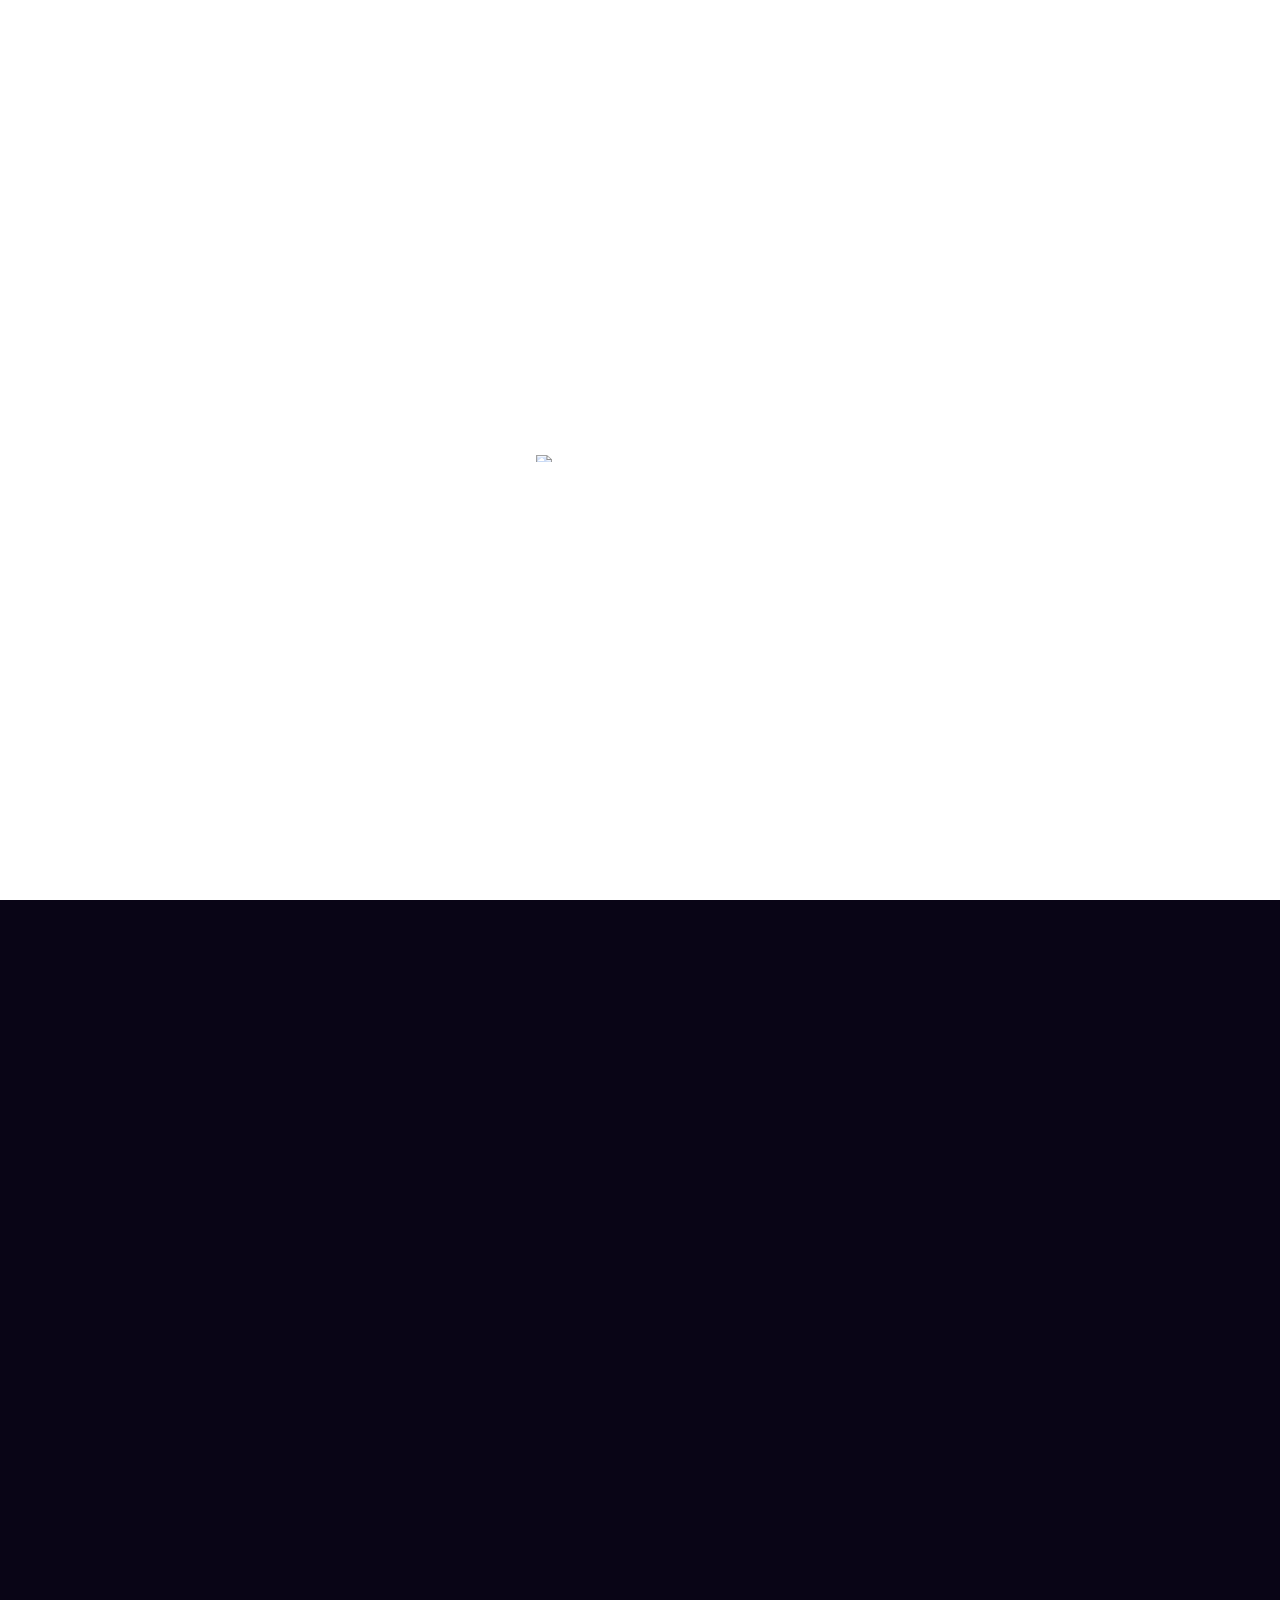
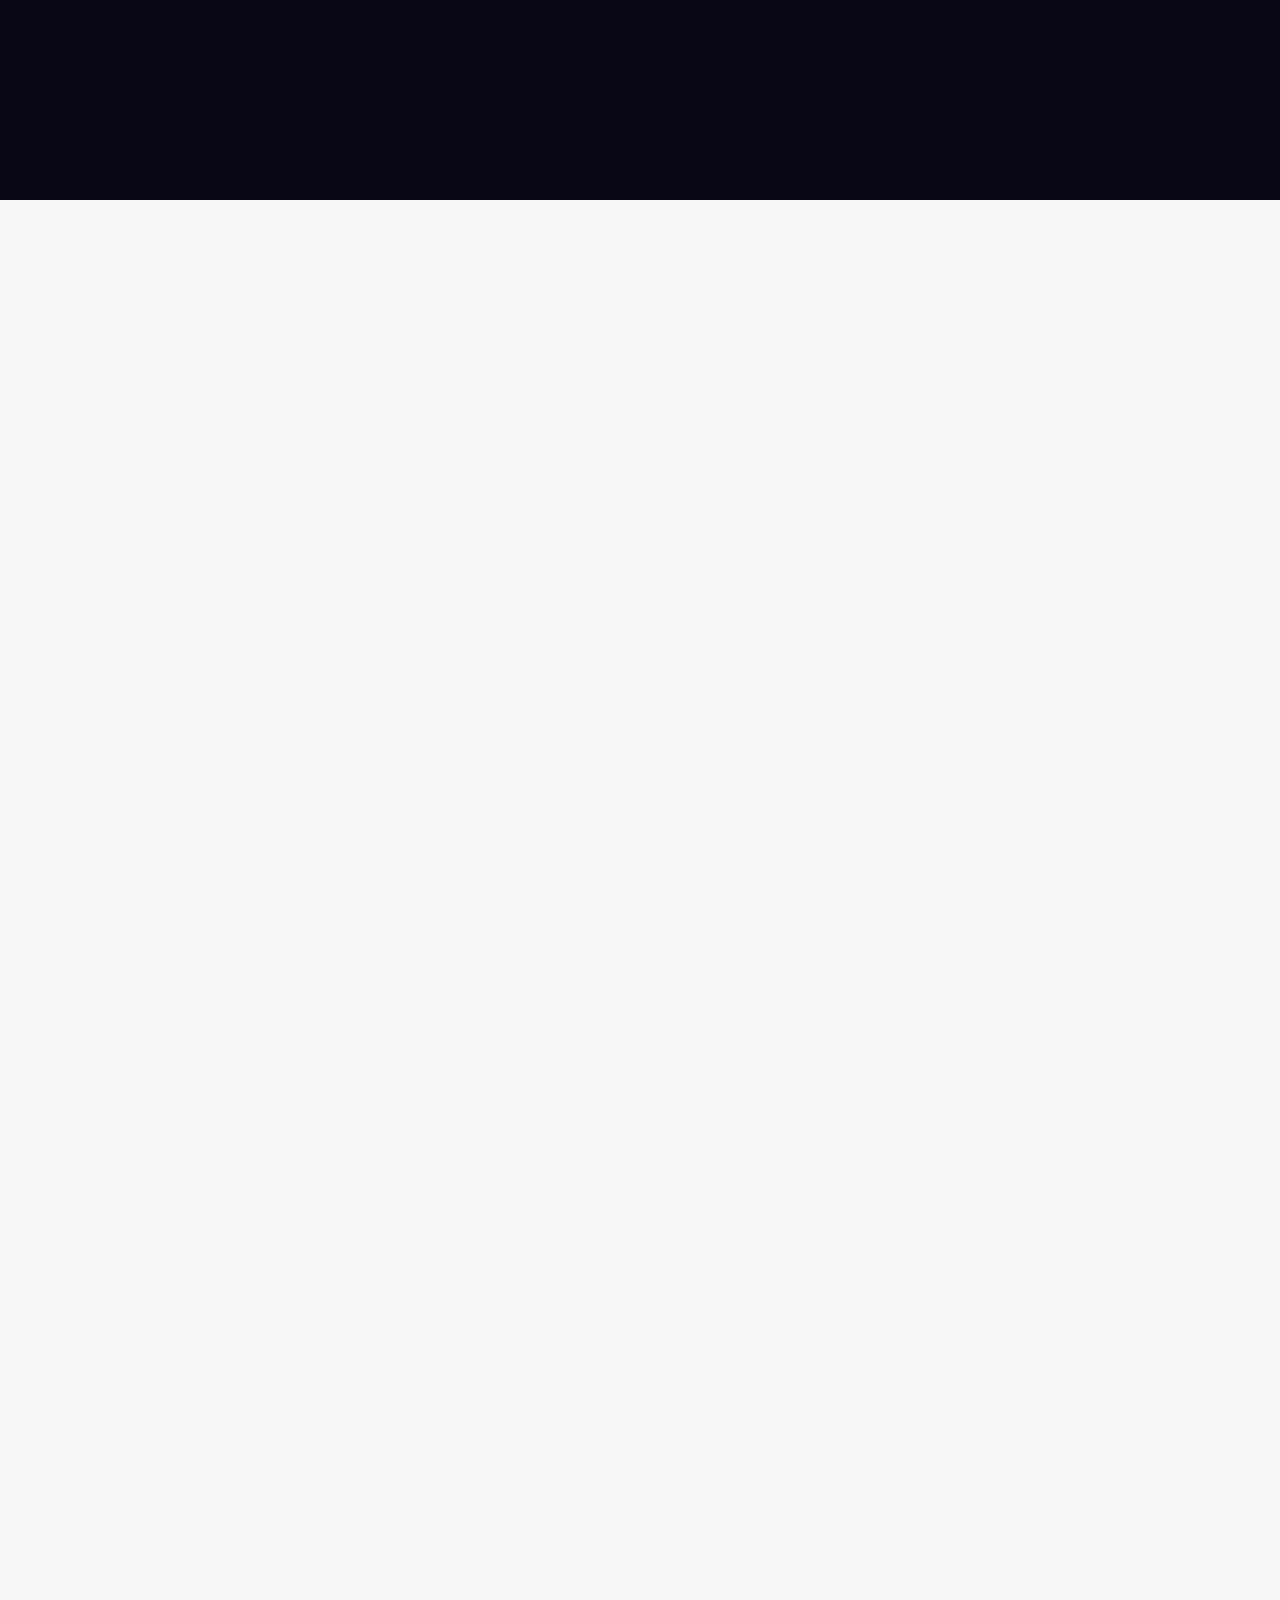
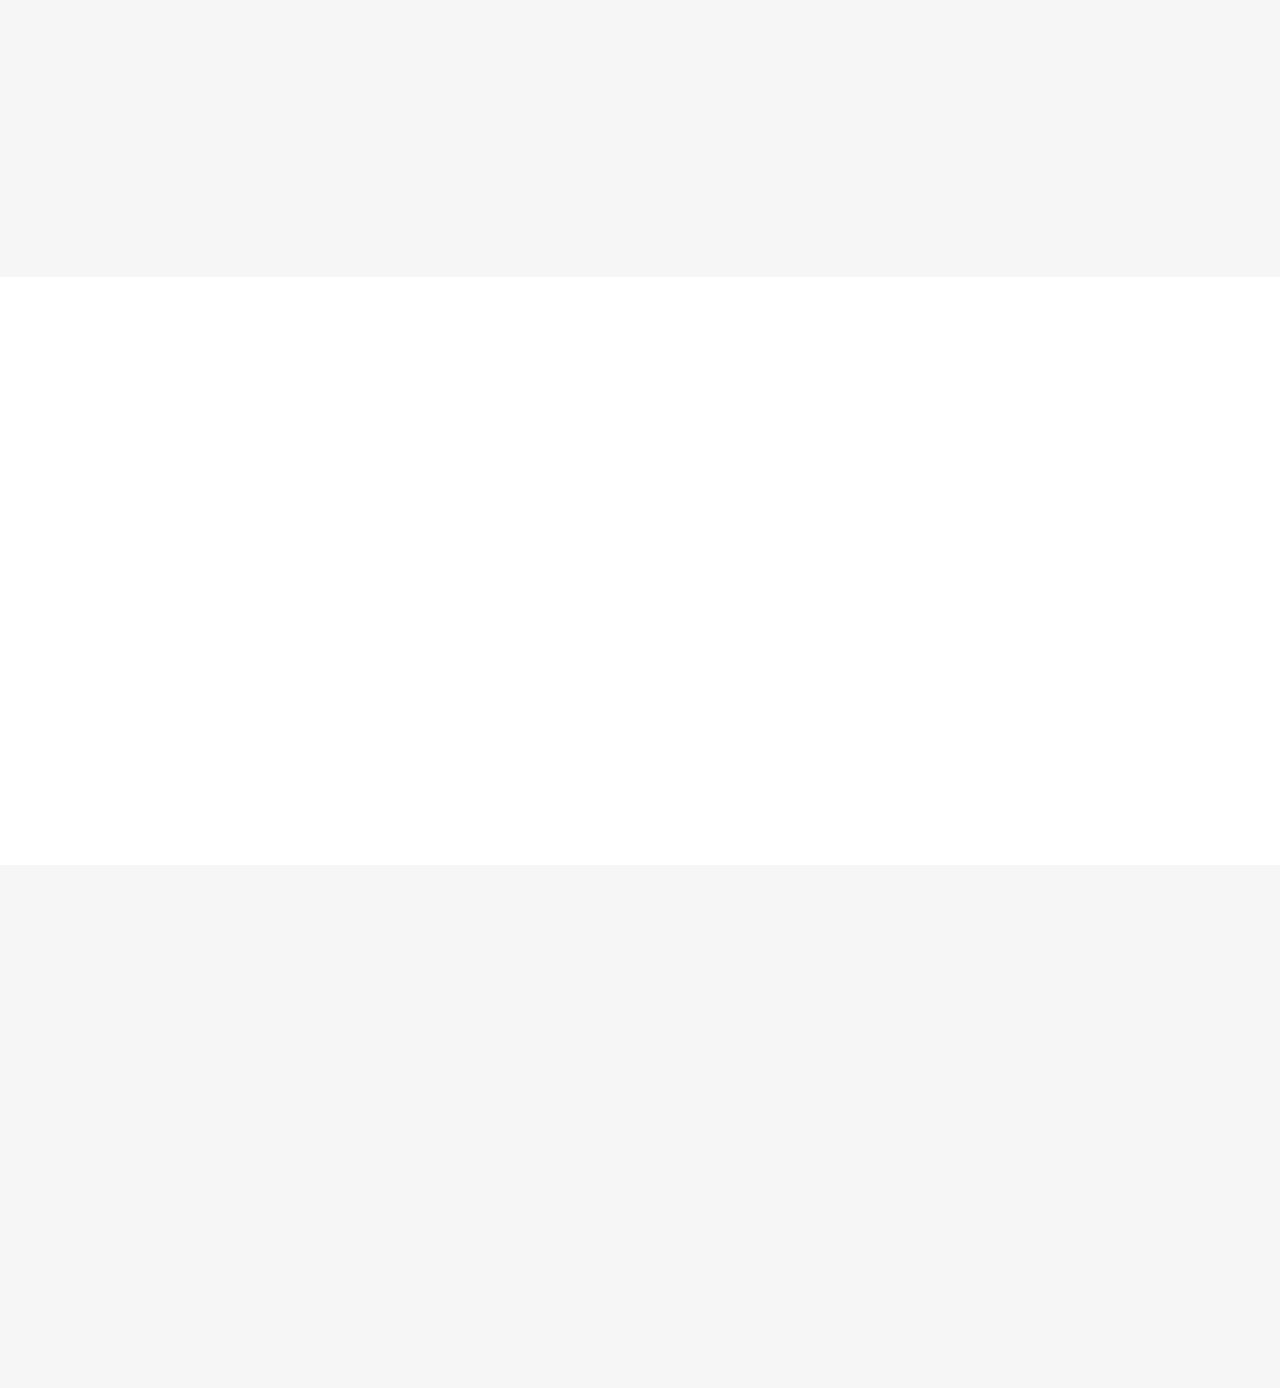
==== commit 9786d721: "to build - > building" ====
--- a/index.html
+++ b/index.html
@@ -60,9 +60,9 @@
     <div id="hero_content">
         <div id="particle-div"></div>
         <h2><span class="invisible_arrow"><</span>I'm Aziz Amari></h2>
-        <h3>Software Engineer passionate about Machine Learning</h3>
+        <h3>Machine Learning Engineer & Software Engineer</h3>
         <p>
-            I can help you build bold, unique, and amazing <span class="bold_word">experiences</span> that 10x your business growth.
+            Passionate about building end-to-end software <span class="bold_word">products</span> and devising solutions for significant challenges.
             <br>Currently <span class="bold_word">open to work</span>.
         </p>
         <div>
@@ -83,7 +83,7 @@
                 <img src="./assets/azizamari.jpg" alt="headshot picture of aziz amari">
             </div>
             <p class="about_text" data-aos="fade-right" data-aos-easing="ease-in-sine" data-aos-duration="500">
-                I'm a <span class="bold_word">Software Engineer</span> who loves to build data-driven products and getting insightful informations through analytics.<br/> I studied pre-enginnering at INSAT: <span class="bold_word">Mathematics</span>, Physics, and <span class="bold_word">Computer Science.</span>
+                I'm a <span class="bold_word">Software Engineer</span> who loves building data-driven products and getting insightful informations through analytics.<br/> I studied pre-enginnering at INSAT: <span class="bold_word">Mathematics</span>, Physics, and <span class="bold_word">Computer Science.</span>
                 <br>Right now, I'm looking to advance my career and gain more <span class="bold_word">experience</span> in the field. 
                 <!-- Committed software developer skilled in building <span class="bold_word">Backend</span> systems and currently diving in the fascinating field of <span class="bold_word">Machine Learning</span>. My passion for <span class="bold_word">Computer Science</span>, <span class="bold_word">Entrepreneurship</span> and <span class="bold_word">Mathematics</span> pushed me to always look for new opportunities and challenges.<br> -->
                 <!-- Creator of <a href="https://ncodi.tn/" target="_blank" style="text-decoration: none;" class="primary_word">ncodi</a> and former Intern Backend Developer at <a href="https://hackup.io/" target="_blank" style="text-decoration: none;" class="primary_word">Hackup.io</a>. -->
@@ -96,38 +96,44 @@
         <h2 class="section_title" data-aos="fade-down" data-aos-easing="ease-in-sine" data-aos-duration="500">Skills</h2>
         <div class="skills_card_container">
             <div class="skills_card" data-aos="fade-down" data-aos-easing="ease-in-sine" data-aos-duration="500">
+                <div class="skills_card_title">Data & ML</div>
+                <div class="skill_items">
+                    <div class="skill_item">Scikit-learn</div>
+                    <div class="skill_item">TensorFlow</div>
+                    <div class="skill_item">NumPy</div>
+                    <div class="skill_item">Matplotlib</div>
+                    <div class="skill_item">Pandas</div>
+                    <div class="skill_item">LangChain</div>
+                    <div class="skill_item">NLTK</div>
+                    <div class="skill_item">PySpark</div>
+                    <div class="skill_item">Web Scraping</div>
+                </div>
+
+            </div>
+            <div class="skills_card" data-aos="fade-up" data-aos-easing="ease-in-sine" data-aos-duration="500">
                 <div class="skills_card_title">Software Development</div>
                 <div class="skill_items">
-                    <div class="skill_item">Javascript</div>
+                    <div class="skill_item">Python</div>
                     <div class="skill_item">Node.js</div>
-                    <div class="skill_item">HTML & CSS</div>
-                    <div class="skill_item">Git & Github</div>
-                    <div class="skill_item">C#</div>
-                    <div class="skill_item">Unity3D</div>
-                    <div class="skill_item">Python</div>
-                    <div class="skill_item">Asp.net Core</div>
-                </div>
-            </div>
-            <div class="skills_card" data-aos="fade-up" data-aos-easing="ease-in-sine" data-aos-duration="500">
-                <div class="skills_card_title">Data</div>
+                    <div class="skill_item">Express.js</div>
+                    <div class="skill_item">REST APIs</div>
+                    <div class="skill_item">React.js</div>
+                    <div class="skill_item">C# & .NET</div>
+                    <div class="skill_item">JavaScript</div>
+                    <div class="skill_item">Algorithms & DS</div>
+                    <div class="skill_item">System Design</div>
+                </div>
+            </div>
+            <div class="skills_card" data-aos="fade-down" data-aos-easing="ease-in-sine" data-aos-duration="500">
+                <div class="skills_card_title">Other</div>
                 <div class="skill_items">
-                    <div class="skill_item">Python</div>
-                    <div class="skill_item">Scikit-learn</div>
-                    <div class="skill_item">PyTorch</div>
-                    <div class="skill_item">Machine Learning</div>
-                    <div class="skill_item">Numpy</div>
-                    <div class="skill_item">Matplotlib</div>
-                    <div class="skill_item">Pandas</div>
+                    <div class="skill_item">Git & GitHub</div>
                     <div class="skill_item">PostgreSQL</div>
-                </div>
-            </div>
-            <div class="skills_card" data-aos="fade-down" data-aos-easing="ease-in-sine" data-aos-duration="500">
-                <div class="skills_card_title">Design</div>
-                <div class="skill_items">
-                    <div class="skill_item">Graphic Design</div>
+                    <div class="skill_item">MongoDb</div>
                     <div class="skill_item">Adobe Illustrator</div>
-                    <div class="skill_item">Adobe Photoshop</div>
+                    <div class="skill_item">Microsoft Azure</div>
                     <div class="skill_item">Adobe XD</div>
+                    <div class="skill_item">Vector Databases</div>
                 </div>
             </div>
         </div>
@@ -141,7 +147,7 @@
             <div class="proj_desc">
                 <h4>ML - Computer Vision</h4>
                 <h3>Hand-Drawn Electrical Schema Recognition</h3>
-                <p>The aim of this project is to build a system that can fully interpret an electrical circuit: detect components and understand their connections.</p>
+                <p>The aim of this project is building a system that can fully interpret an electrical circuit: detect components and understand their connections.</p>
                 <div class="project_card">
                     <div class="project_item">Python and FastAPI</div>
                     <div class="project_item">PyTorch and OpenCV</div>
